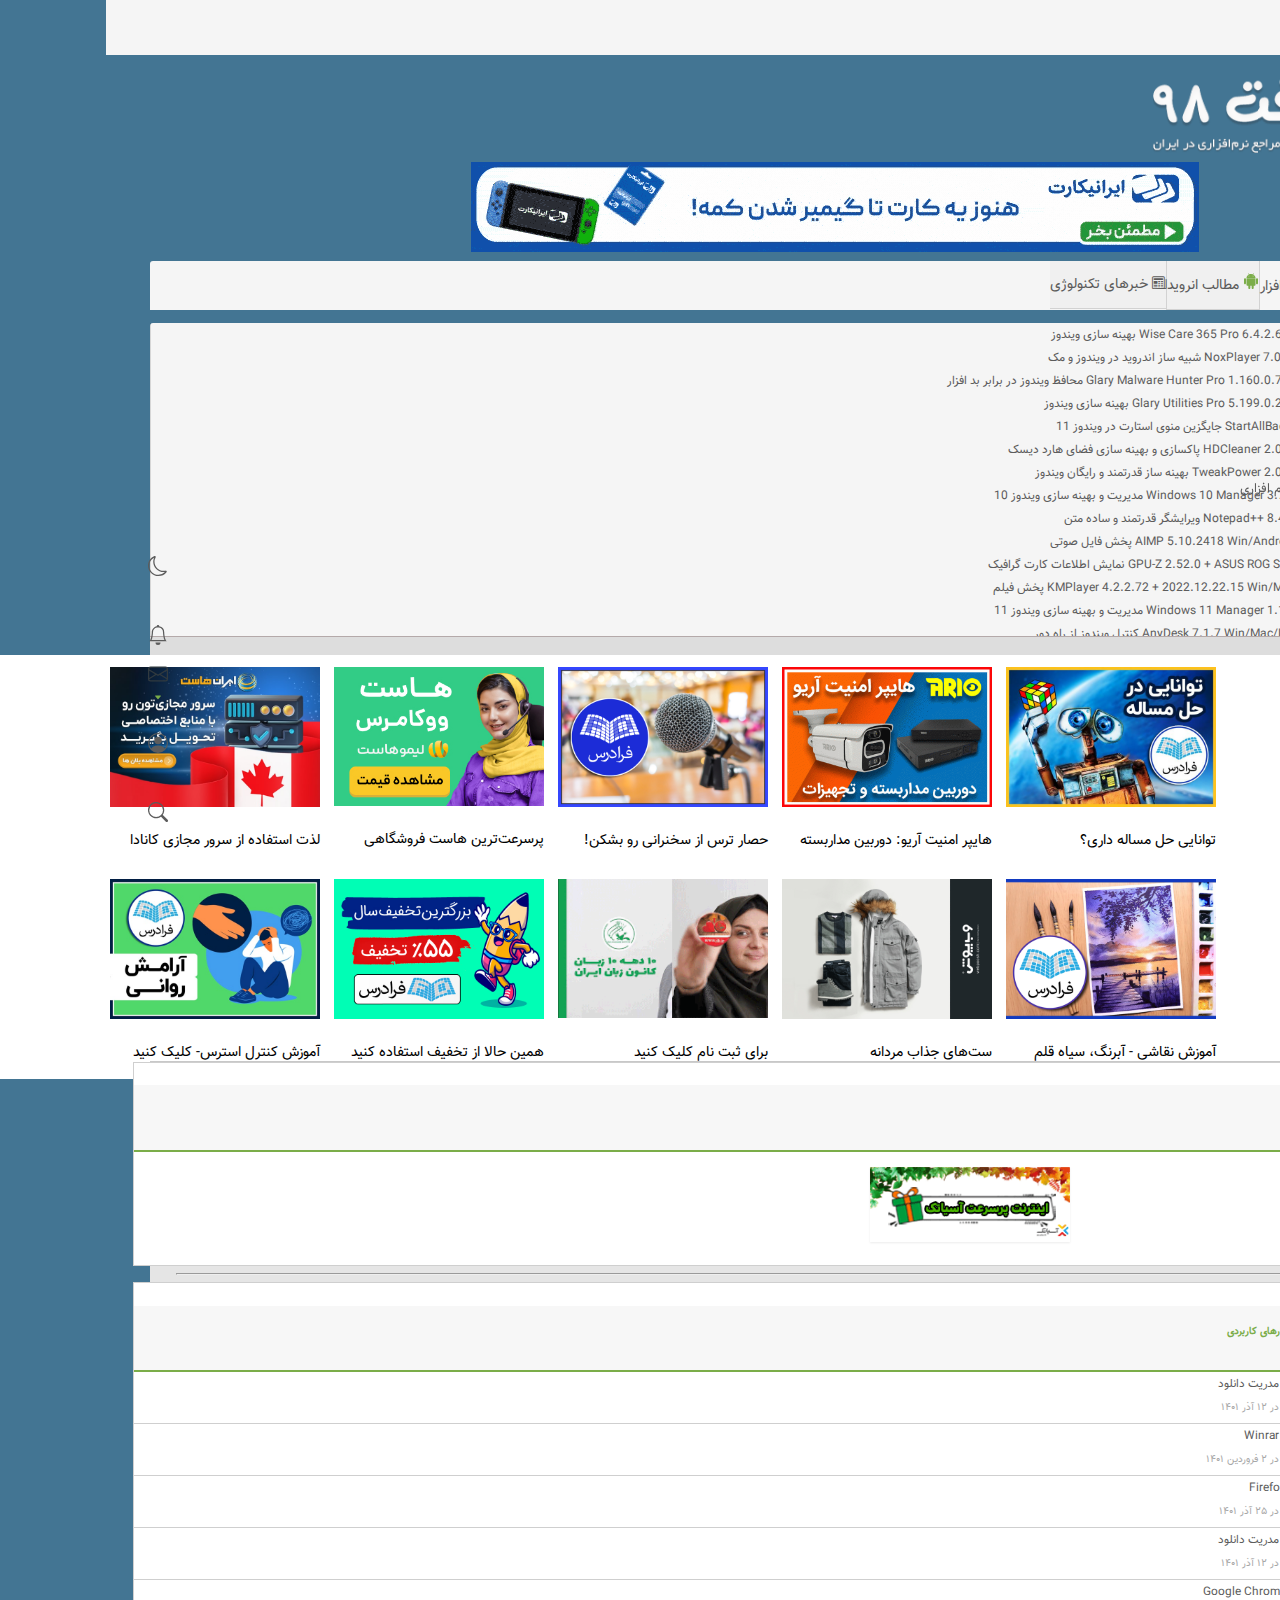
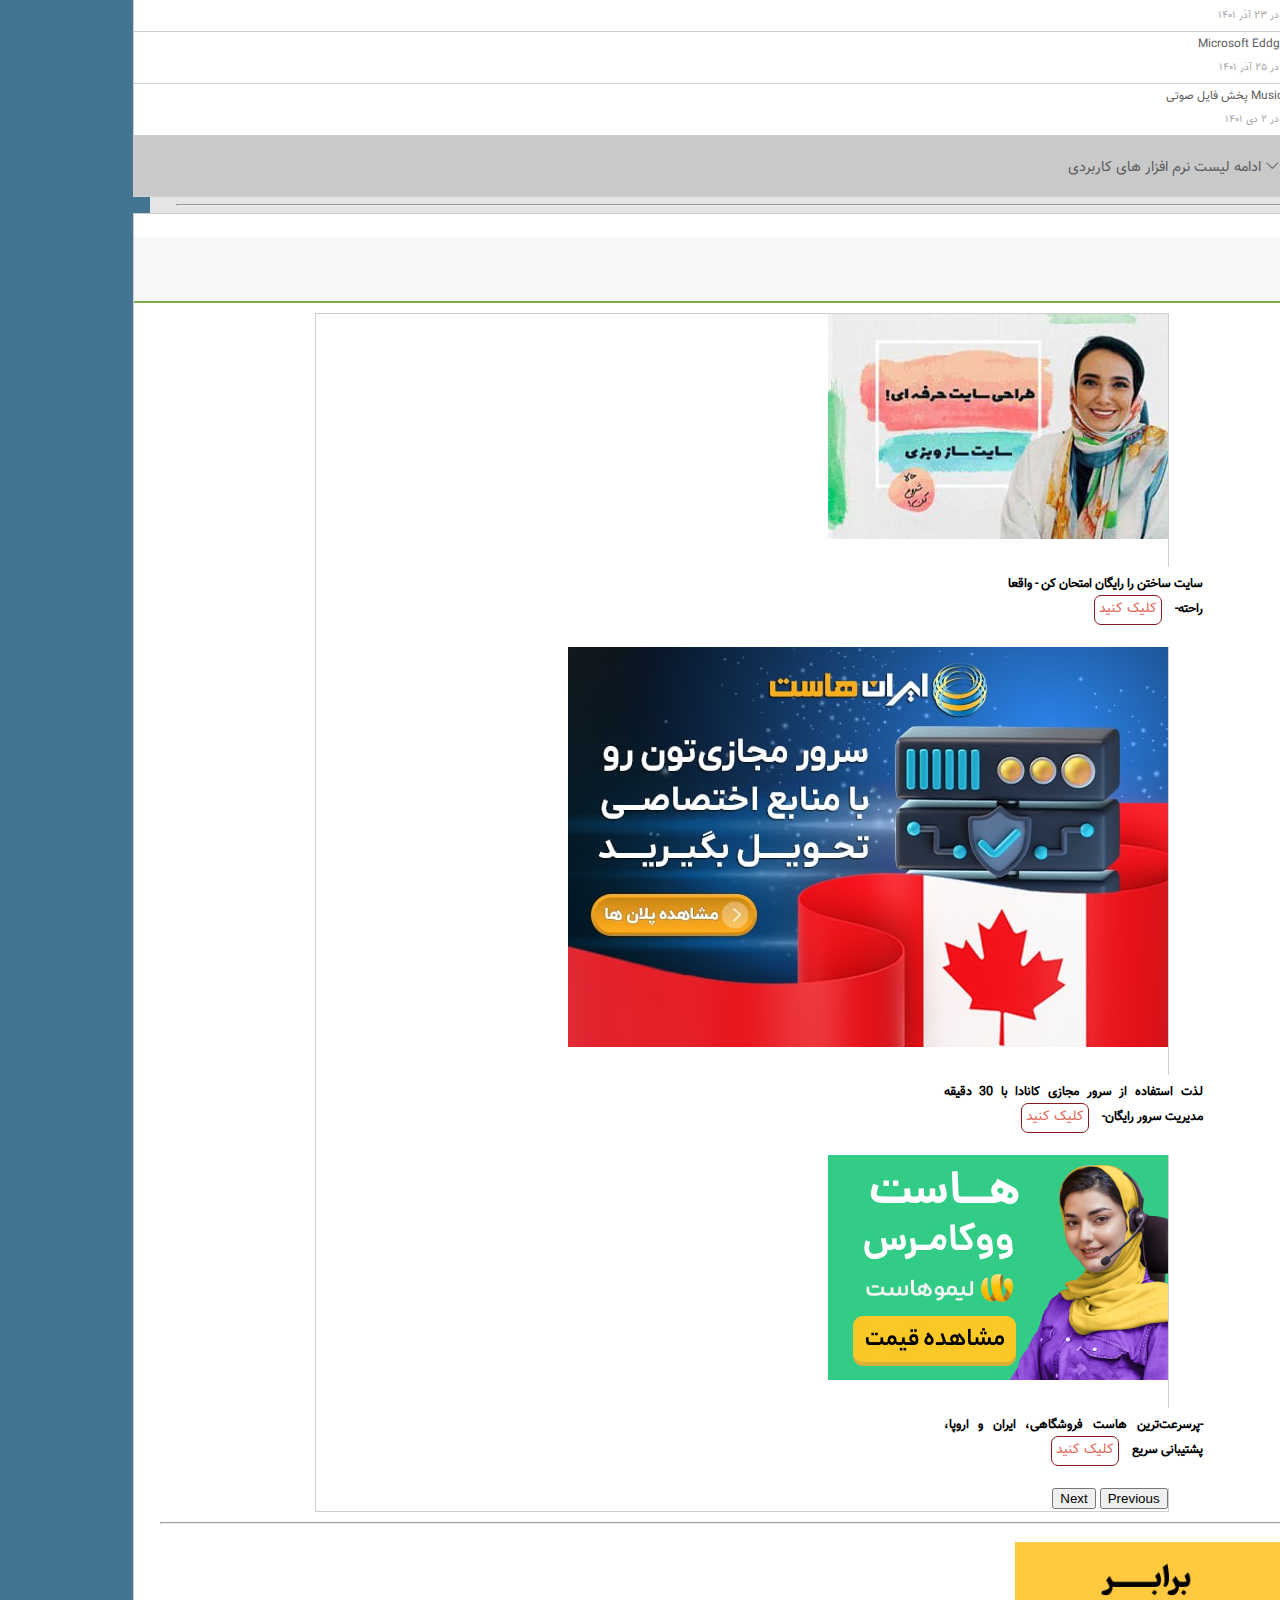
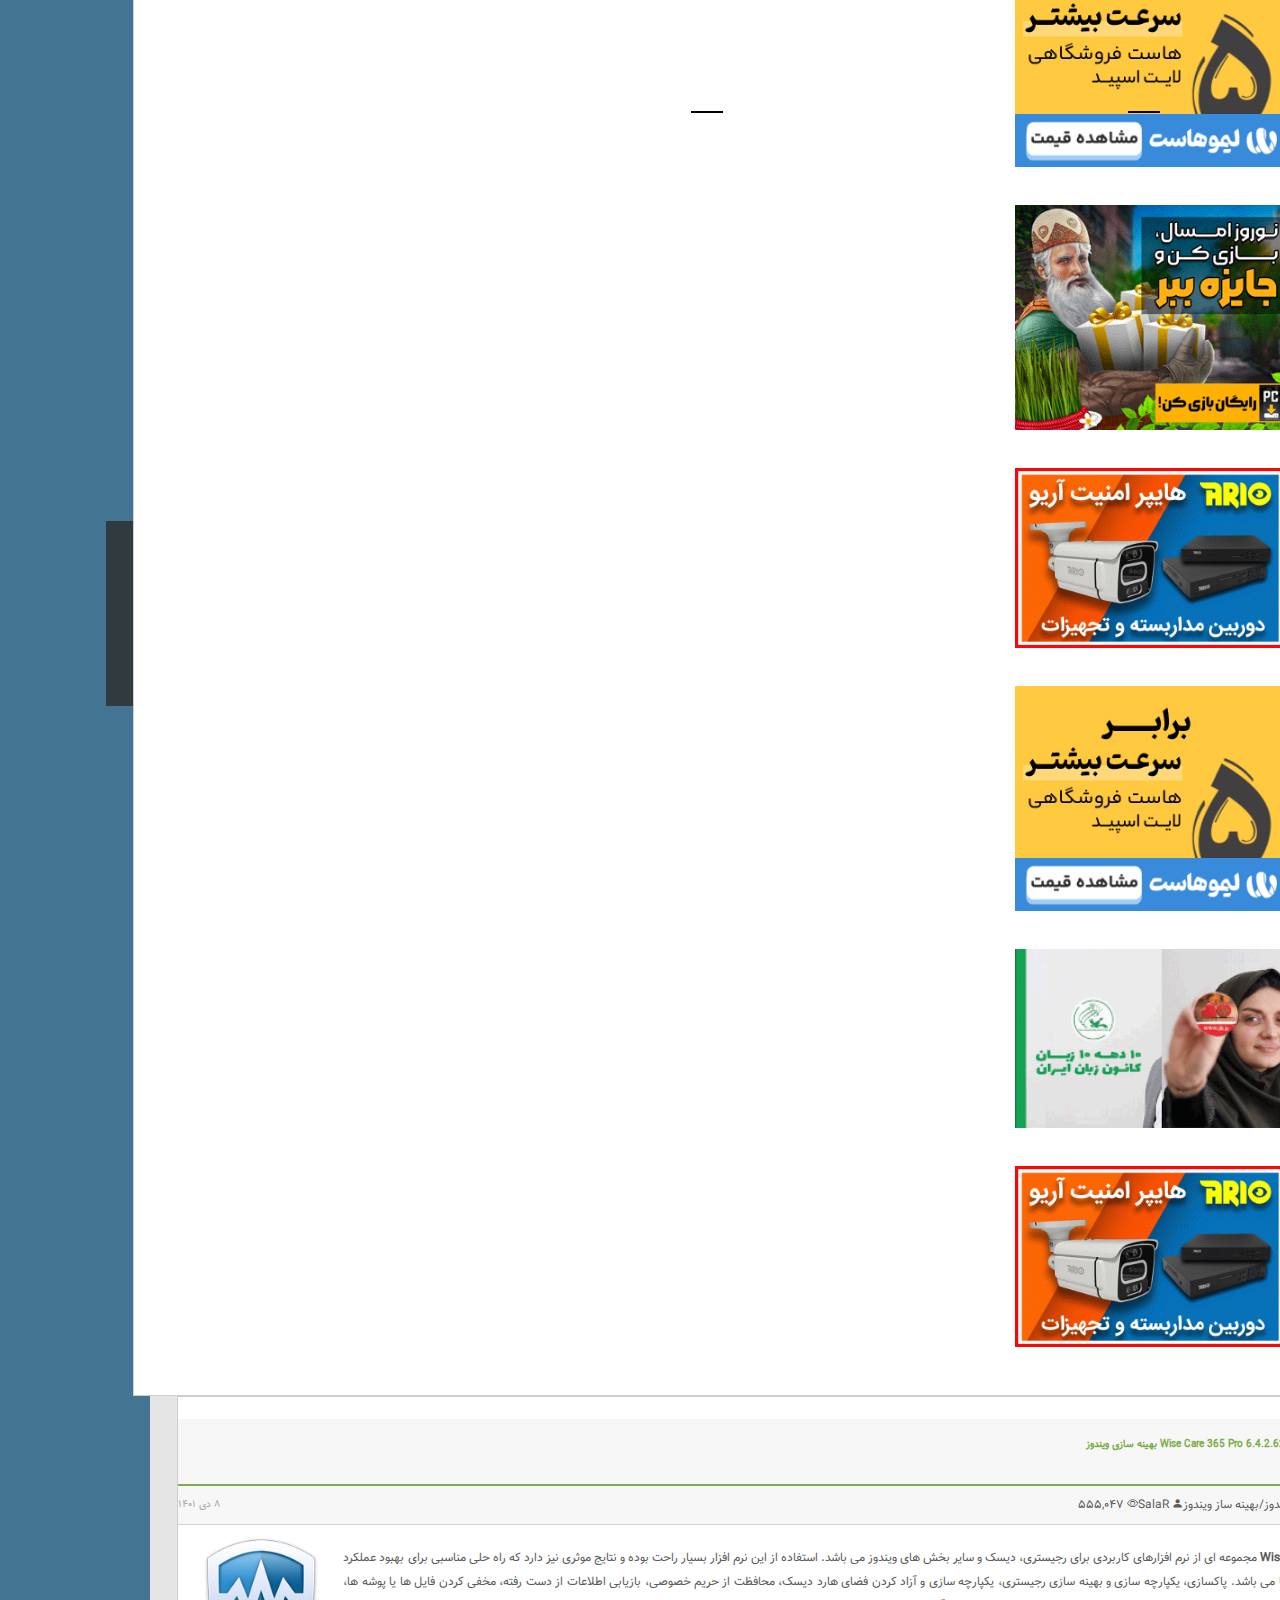
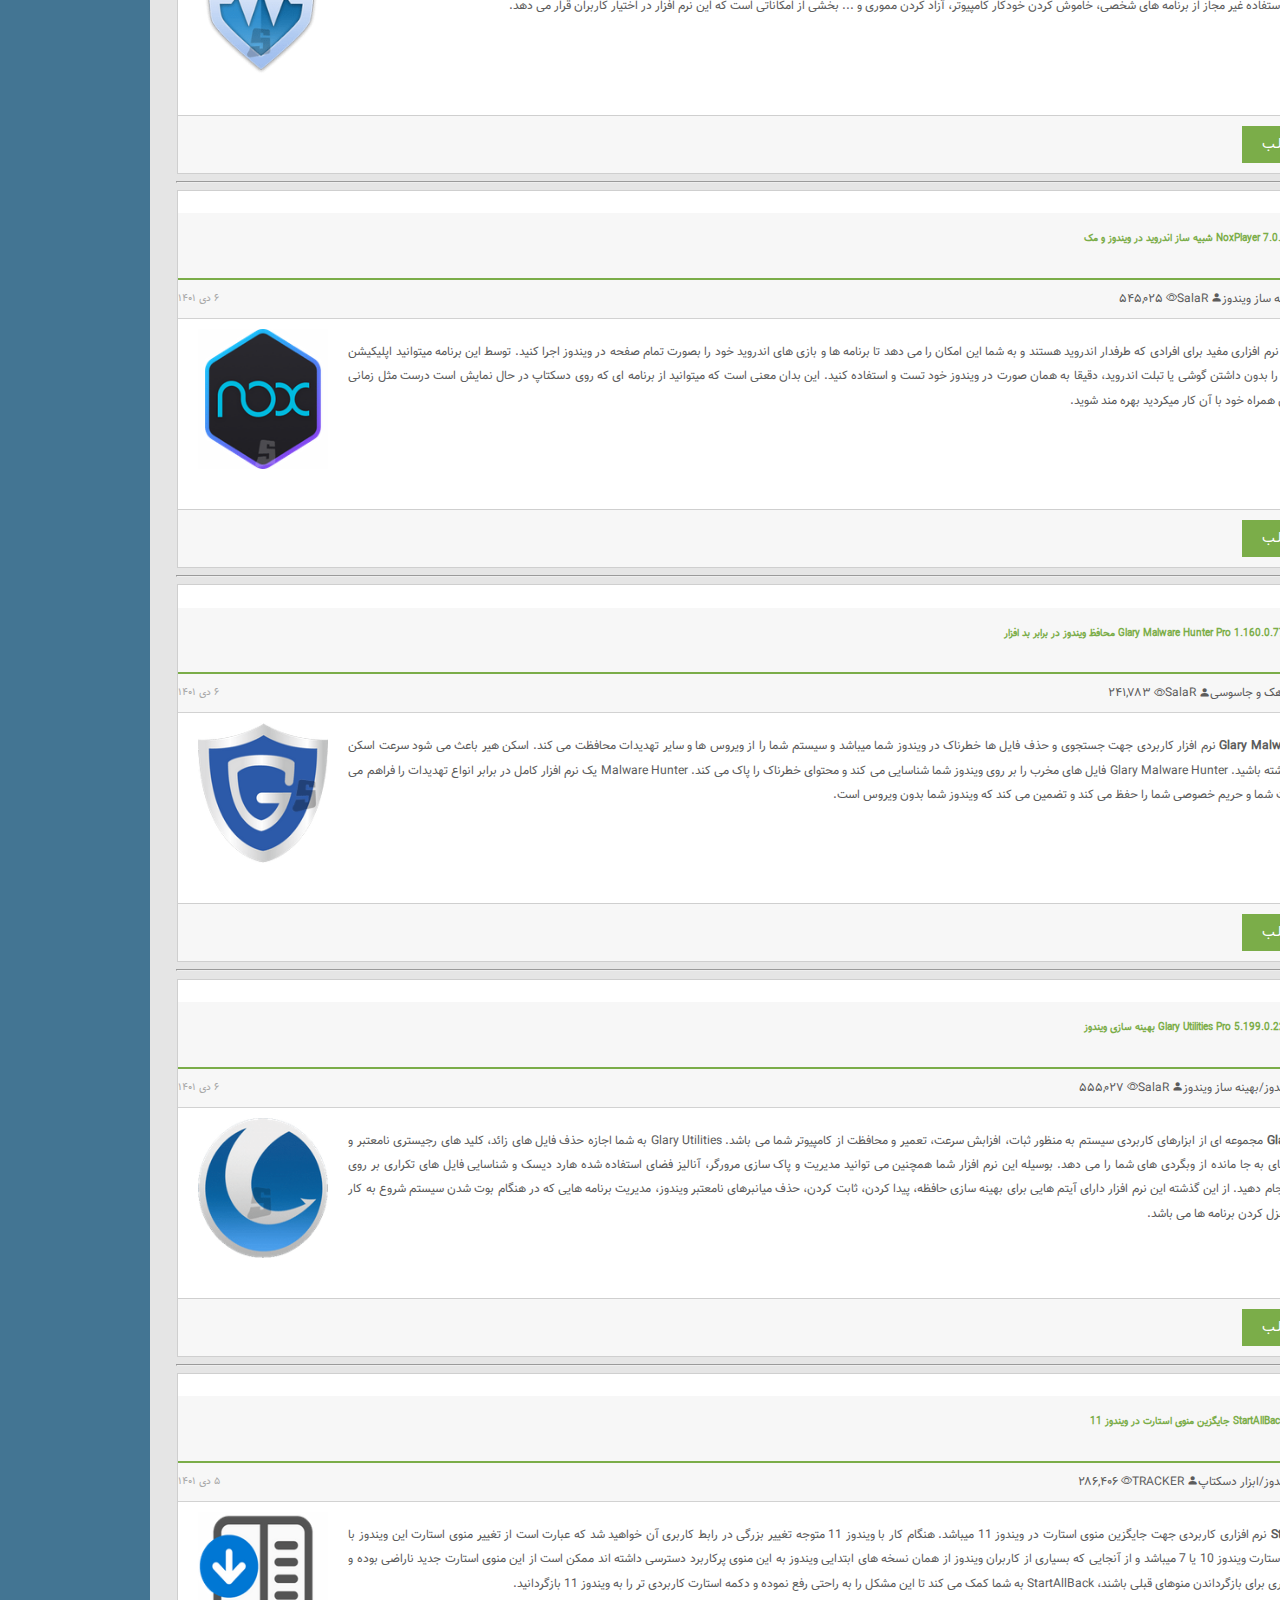
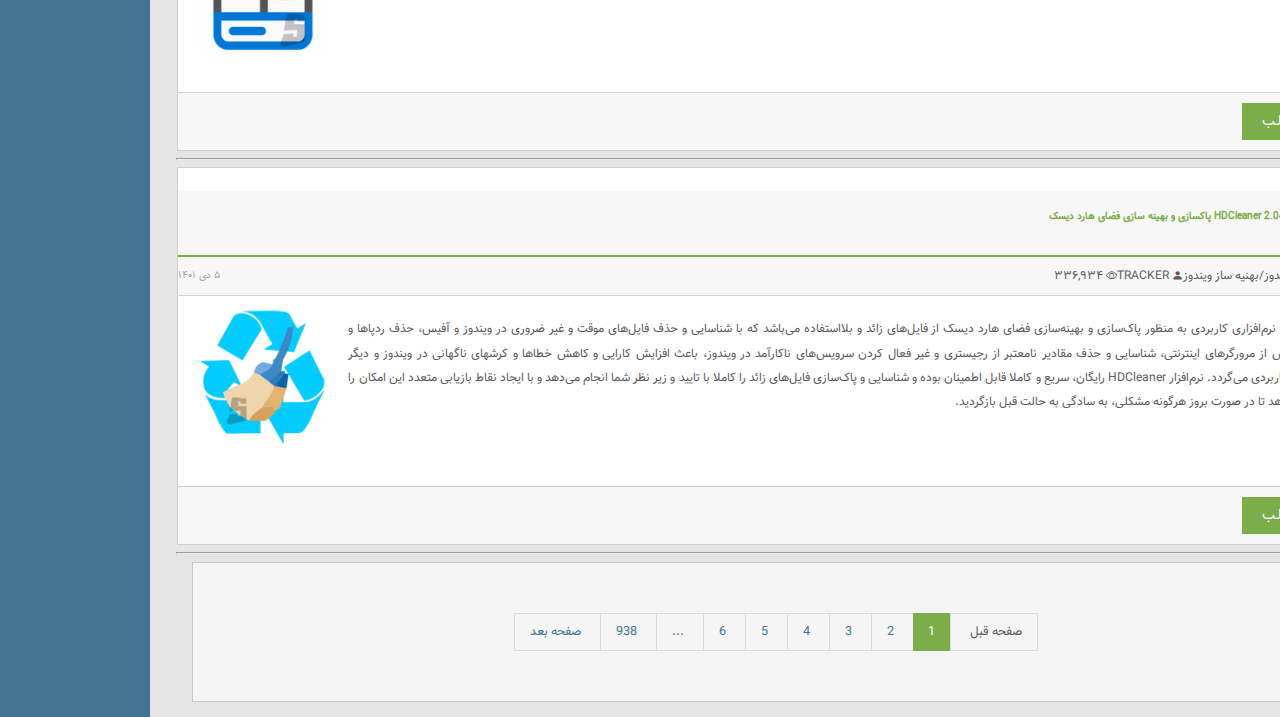
==== index.html @ 595342ee "addfiles" ====
<!doctype html>
<html lang="en">

<head>
  <!-- Required meta tags -->
  <meta charset="utf-8">
  <meta name="viewport" content="width=device-width, initial-scale=1">

  <!-- Bootstrap CSS -->
  <link href="https://cdn.jsdelivr.net/npm/bootstrap@5.0.2/dist/css/bootstrap.min.css" rel="stylesheet"
    integrity="sha384-EVSTQN3/azprG1Anm3QDgpJLIm9Nao0Yz1ztcQTwFspd3yD65VohhpuuCOmLASjC" crossorigin="anonymous">
  <link rel="stylesheet" href="https://cdn.jsdelivr.net/npm/bootstrap-icons@1.5.0/font/bootstrap-icons.css">
  <link rel="stylesheet" href="css/style.css">
  <link rel="stylesheet" href="https://cdn.jsdelivr.net/npm/swiper@9/swiper-bundle.min.css" />


  <title>دانلود رایگان نرم افزار </title>
</head>

<body>

  <div class="popupholder">
    <div class="popup">
      <div class="head">
        <i class="bi bi-pause pause"></i>
        <p class="ptext">اطلاعیه</p>
      </div>
      <div class="ul-li">
        <ul>
          <li>نرم افزارهایی که به همراه <b>کرک</b>، <b>سریال</b> یا <b>Patch</b> در سایت قرار داده میشوند، اکثرا در صورت
            اتصال به اینترنت <b>غیرفعال میشوند</b>. برای جلوگیری از ارتباط نرم افزارهایی که به اینترنت<b> نیاز
              ندارند</b>، از نرم افزار <a href="https://soft98.ir/security/firewall/14349-windows-firewall-control.html"
              rel="noopener noreferrer" target="_blank"><b class="text-danger">Windows Firewall Control</b></a> استفاده
            کنید تا در استفاده از نرم افزارها ، آپدیت خودکار آنها و یا مصرف پهنای باند اینترنت دچار مشکل نشوید.</li>
        </ul>
        <hr>
        <ul>
          <li>برای راحتی در دانلود فایل ها و دانلود با سرعت بالا ، از نرم افزار های مدیریت دانلود مانند <a
              href="https://soft98.ir/internet/download-manager/14961-free-download-manager.html"
              rel="noopener noreferrer" target="_blank"><b>FDM</b></a> یا <a
              href="https://soft98.ir/internet/download-manager/4-idm-full-dl.html" rel="noopener noreferrer"
              target="_blank"><b>IDM</b></a> استفاده کنید.</li>
        </ul>
        <hr>
        <ul>
          <li>بعلت مشکل امنیتی در ورژن های قدیمی نرم افزار <a class="text-danger" target="_blank"
              href="https://soft98.ir/software/compress/21-winrar-full.html"><b>Winrar</b></a> ، در صورت تمایل نرم افزار
            را کامل حذف کنید و نسخه (<b>v6.21</b>) را نصب کنید.</li>
        </ul>
        <hr>
        <ul>
          <li>سایت و سرور دانلود سافت ۹۸ در داخل کشور و در دیتاسنتر آسیاتک میزبانی می شود و در <a
              href="https://yun.ir/nimbaha-soft98" target="_blank" class="text-danger" rel="nofollow"><b>سامانه ثبت
                دامنه های اینترنتی با میزبانی داخلی</b></a> ثبت و تایید شده است. ( در قسمت نشانی وب سایت، soft98 را
            جستجو کنید ) جهت اطلاع از نیم بها بودن ترافیک دانلودی از سافت ۹۸ با شرکتی که اشتراک اینترنت تهیه
            کرده&zwnj;اید تماس بگیرید و در صورت نیم بها <b>نبودن </b>در سامانه <b>https://195.cra.ir</b> شکایت خود را
            ثبت کنید.<br><br><b class="text-danger">نوع شکایت</b> : مشکلات مالی و تعرفه<br><b class="text-danger">موضوع
              شکایت</b> : عدم رعایت تعرفه ترافیک داخل و بین المللی<br></li>
        </ul>
      </div>
      <div class="footer-popup">
        <button class="btn-footer">متوجه شدم</button>
      </div>
    </div>
  </div>
  <div class="popupholder-2">
    <div class="popup-2">
      <div class="head head-2">
        <i class="bi bi-pause pause"></i>
        <p class="ptext">ورود به سایت</p>
        <a href="#" class="spn-pop">
          <span>×</span>
        </a>
      </div>
      <form class="form-pop">
        <div>
          <label for="name">نام کاربری</label>
          <div class="inp-per">
            <img src="images/icons8-person-24.png" alt="">
            <input type="text" name="name">
          </div>
        </div>
        <div>
          <div class="password">
            <label for="pass" class="mt-3">رمز عبور</label>
            <a href="#" class="forget-pass mt-3">رمزم را فراموش کردم</a>
          </div>
          <img src="images/key.png" alt="" class="key">
          <input type="password" name="pass" id="pass">
        </div>
        <button class="mt-4 btn-pop">ورود به سایت</button>
      </form>
      <div id="footer-pop">
        <p class="ms-1 p-pop">کاربر جدید هستید؟</p>
        <a href="#" class="a-pop">عضویت در سافت ۹۸</a>
      </div>
    </div>
  </div>


  <header>
    <!--menu-->
    <nav class="navbar navbar-expand-lg navbar-light bg-light menu ">
      <div class="container-fluid nav-box">
        <a class="navbar-brand " href="#">
          <img src="images/InShot_20221227_140633205.jpg" alt="سافت98" class="soft-icon me-5">
        </a>
        <button class="navbar-toggler" type="button" data-bs-toggle="collapse" data-bs-target="#navbarNav"
          aria-controls="navbarNav" aria-expanded="false" aria-label="Toggle navigation">
          <span class="navbar-toggler-icon"></span>
          <!-- <span class="navbar-toggler-icon"><img src="images/menu.png" alt=""></span> -->
        </button>
        <div class="collapse navbar-collapse list" id="navbarNav">
          <ul class="navbar-nav">
            <li class="nav-item hover">
              <a class="nav-link active alist" data-toggle="dropdown" aria-current="page" href="#">خانه</a>
            </li>
            <li class="nav-item hover">
              <a class="nav-link active alist-2" href="#">سیستم عامل
                <svg xmlns="http://www.w3.org/2000/svg" width="8" height="15" color="#7bad49" fill="currentColor"
                  class="bi bi-caret-down-fill down downs" viewBox="0 0 16 16">
                  <path
                    d="M7.247 11.14 2.451 5.658C1.885 5.013 2.345 4 3.204 4h9.592a1 1 0 0 1 .753 1.659l-4.796 5.48a1 1 0 0 1-1.506 0z" />
                </svg>
              </a>
              <div class="li-2 mt-2 row ">
                <div class="items col-lg-3">
                  <h6 class="h6 pb-2"><a href="#">ویندوز</a></h6>
                  <ul>
                    <li class="borderr">
                      <i class="bi bi-caret-left-fill " style="font-size:7px ; margin-left:-7px"></i><a href="#">ویندوز
                        11</a>
                    </li>
                    <li class="borderr">
                      <i class="bi bi-caret-left-fill " style="font-size:7px ; margin-left:-7px"></i><a href="#">ویندوز
                        10</a>
                    </li>
                    <li class="borderr">
                      <i class="bi bi-caret-left-fill " style="font-size:7px ; margin-left:-7px"></i><a href="#">ویندوز
                        8.1</a>
                    </li>
                    <li class="borderr">
                      <i class="bi bi-caret-left-fill " style="font-size:7px ; margin-left:-7px"></i><a href="#">ویندوز
                        7</a>
                    </li>
                    <li class="borderr">
                      <i class="bi bi-caret-left-fill " style="font-size:7px ; margin-left:-7px"></i><a href="#">ویندوز
                        XP</a>
                    </li>
                    <li class="diffrent">
                      <i class="bi bi-caret-left-fill " style="font-size:7px ; margin-left:-7px"></i><a href="#">ویندوز
                        server</a>
                    </li>
                  </ul>
                </div>
                <div class="items col-lg-3">
                  <h6 class="h6 pb-2"><a href="#">سایر سیستم عامل ها</a></h6>
                  <ul>
                    <li class="borderr">
                      <i class="bi bi-caret-left-fill " style="font-size:7px ; margin-left:-7px"></i><a
                        href="#">لینوکس</a>
                    </li>
                    <li class="borderr">
                      <i class="bi bi-caret-left-fill " style="font-size:7px ; margin-left:-7px"></i><a
                        href="#">مکینتاش</a>
                    </li>
                    <li class="diffrent">
                      <i class="bi bi-caret-left-fill " style="font-size:7px ; margin-left:-7px"></i><a
                        href="#">اندروید</a>
                    </li>
                  </ul>
                </div>
                <div class="items col-lg-3">
                  <h6 class="h6 pb-2"><a href="#">سایر بخش ها</a></h6>
                  <ul>
                    <li class="borderr">
                      <i class="bi bi-caret-left-fill " style="font-size:7px ; margin-left:-7px"></i><a href="#">مجازی
                        سازی</a>
                    </li>
                    <li class="borderr">
                      <i class="bi bi-caret-left-fill " style="font-size:7px ; margin-left:-7px"></i><a href="#">آپدیت
                        ویندوز</a>
                    </li>
                    <li class="diffrent">
                      <i class="bi bi-caret-left-fill " style="font-size:7px ; margin-left:-7px"></i><a href="#">فعال
                        ساز ویندوز و آفیس</a>
                    </li>
                  </ul>
                </div>
                <div class="items col-lg-3">
                  <h6 class="h6 pb-2"><a href="#">مباحث در انجمن</a></h6>
                  <ul>
                    <li class="borderr">
                      <i class="bi bi-caret-left-fill " style="font-size:7px ; margin-left:-7px"></i><a href="#">مباحث و
                        مشکلات سیستم عامل ها</a>
                    </li>
                    <li class="diffrent">
                      <i class="bi bi-caret-left-fill " style="font-size:7px ; margin-left:-7px"></i><a href="#">آموزش
                        های مربوط به سیستم عامل ها</a>
                    </li>
                  </ul>
                </div>
              </div>
            </li>
            <li class="nav-item hover">
              <a class="nav-link active  alist-3" href="#">نرم افزار
                <svg xmlns="http://www.w3.org/2000/svg" width="8" height="15" color="#7bad49" fill="currentColor"
                  class="bi bi-caret-down-fill down" viewBox="0 0 16 16">
                  <path
                    d="M7.247 11.14 2.451 5.658C1.885 5.013 2.345 4 3.204 4h9.592a1 1 0 0 1 .753 1.659l-4.796 5.48a1 1 0 0 1-1.506 0z" />
                </svg>
              </a>
              <div class="li-2 mt-2 row ">
                <div class="items col-lg-3">
                  <h6 class="h6 pb-2"><a href="#">نرم افزار</a></h6>
                  <ul>
                    <li class="borderr border-2">
                      <i class="bi bi-caret-left-fill " style="font-size:7px ; margin-left:-7px"></i><a
                        href="#"><span>پشتیبانگیری از اطلاعات ( <a href="#" class="atag">ویندوز</a> | <a href="#"
                            class="atag">مکینتاش</a> ) </span></a>
                    </li>
                    <li class="borderr border-2">
                      <i class="bi bi-caret-left-fill " style="font-size:7px ; margin-left:-7px"></i><a
                        href="#"><span>بازاریابی اطلاعات( <a href="#" class="atag">ویندوز</a> | <a href="#"
                            class="atag">مکینتاش</a> ) </span></a>
                    </li>
                    <li class="borderr ">
                      <i class="bi bi-caret-left-fill " style="font-size:7px ; margin-left:-7px"></i><a href="#">مدریت
                        پارتیشن ها</a>
                    </li>
                    <li class="borderr">
                      <i class="bi bi-caret-left-fill " style="font-size:7px ; margin-left:-7px"></i><a href="#">مدریت
                        هارد دیسک</a>
                    </li>
                    <li class="borderr">
                      <i class="bi bi-caret-left-fill " style="font-size:7px ; margin-left:-7px"></i><a
                        href="#"><span>بهینه سازی سیستم عامل( <a href="#" class="atag">ویندوز</a> | <a href="#"
                            class="atag">مکینتاش</a> ) </span></a>
                    </li>
                    <li class="borderr">
                      <i class="bi bi-caret-left-fill " style="font-size:7px ; margin-left:-7px"></i><a
                        href="#"><span>حذف نرم افزار ( <a href="#" class="atag">ویندوز</a> | <a href="#"
                            class="atag">مکینتاش</a> ) </span></a>
                    </li>
                    <li class="borderr">
                      <i class="bi bi-caret-left-fill " style="font-size:7px ; margin-left:-7px"></i><a
                        href="#"><span>فشرده ساز ( <a href="#" class="atag">ویندوز</a> | <a href="#"
                            class="atag">مکینتاش</a> ) </span></a>
                    </li>
                    <li class="borderr">
                      <i class="bi bi-caret-left-fill " style="font-size:7px ; margin-left:-7px"></i><a href="#">ابزار
                        رجیستری</a>
                    </li>
                    <li class="borderr">
                      <i class="bi bi-caret-left-fill " style="font-size:7px ; margin-left:-7px"></i><a href="#">مدریت
                        پسورد</a>
                    </li>
                    <li class="borderr">
                      <i class="bi bi-caret-left-fill " style="font-size:7px ; margin-left:-7px"></i><a href="#">فرهنگ
                        لغت</a>
                    </li>
                    <li class="borderr">
                      <i class="bi bi-caret-left-fill " style="font-size:7px ; margin-left:-7px"></i><a
                        href="#"><span>ابزار دسکتاپ( <a href="#" class="atag">ویندوز</a> | <a href="#"
                            class="atag">مکینتاش</a> ) </span></a>
                    </li>
                    <li class="borderr">
                      <i class="bi bi-caret-left-fill " style="font-size:7px ; margin-left:-7px"></i><a href="#">اسکرین
                        سرور</a>
                    </li>
                    <li class="diffrent">
                      <i class="bi bi-caret-left-fill " style="font-size:7px ; margin-left:-7px"></i><a
                        href="#"><span>ابزار گرافیک و عکس ( <a href="#" class="atag">ویندوز</a> | <a href="#"
                            class="atag">مکینتاش</a> ) </span></a>
                    </li>
                  </ul>
                </div>
                <div class="items col-lg-2 dfrnt bord">
                  <ul>
                    <li class="borderr bord">
                      <i class="bi bi-caret-left-fill " style="font-size:7px ; margin-left:-7px"></i><a
                        href="#"><span>قفل گذاری ( <a href="#" class="atag">ویندوز</a> | <a href="#"
                            class="atag">مکینتاش</a> ) </span></a>
                    </li>
                    <li class="borderr bord">
                      <i class="bi bi-caret-left-fill " style="font-size:7px ; margin-left:-7px"></i><a href="#">ابزار
                        فلش</a>
                    </li>
                    <li class="borderr bord">
                      <i class="bi bi-caret-left-fill " style="font-size:7px ; margin-left:-7px"></i><a
                        href="#"><span>انیمیشن ( <a href="#" class="atag">ویندوز</a> | <a href="#"
                            class="atag">مکینتاش</a> ) </span></a>
                    </li>
                    <li class="borderr bord">
                      <i class="bi bi-caret-left-fill " style="font-size:7px ; margin-left:-7px"></i><a href="#">درایور
                        سخت افزار</a>
                    </li>
                    <li class="borderr bord">
                      <i class="bi bi-caret-left-fill " style="font-size:7px ; margin-left:-7px"></i><a
                        href="#"><span>ابزار آفیس( <a href="#" class="atag">ویندوز</a> | <a href="#"
                            class="atag">مکینتاش</a> ) </span></a>
                    </li>
                    <li class="diffrent ">
                      <i class="bi bi-caret-left-fill " style="font-size:7px ; margin-left:-7px"></i><a href="#">ابزار
                        PDF</a>
                    </li>
                    <li class="borderr bord">
                      <i class="bi bi-caret-left-fill " style="font-size:7px ; margin-left:-7px"></i><a
                        href="#"><span>ابزار سی دی ( <a href="#" class="atag">ویندوز</a> | <a href="#"
                            class="atag">مکینتاش</a> ) </span></a>
                    </li>
                    <li class="borderr bord">
                      <i class="bi bi-caret-left-fill " style="font-size:7px ; margin-left:-7px"></i><a href="#">نرم
                        افزار فارسی</a>
                    </li>
                    <li class="borderr bord">
                      <i class="bi bi-caret-left-fill " style="font-size:7px ; margin-left:-7px"></i><a href="#">نرم
                        افزار مهندسی</a>
                    </li>
                    <li class="borderr bord">
                      <i class="bi bi-caret-left-fill " style="font-size:7px ; margin-left:-7px"></i><a href="#">برنامه
                        نویسی</a>
                    </li>
                    <li class="borderr bord">
                      <i class="bi bi-caret-left-fill " style="font-size:7px ; margin-left:-7px"></i><a
                        href="#">کامپوننت</a>
                    </li>
                    <li class="diffrent bord">
                      <i class="bi bi-caret-left-fill " style="font-size:7px ; margin-left:-7px"></i><a href="#">نرم
                        افزار مکینتاش</a>
                    </li>
                  </ul>
                </div>
                <div class="items col-lg-2 me-4">
                  <h6 class="h6 pb-2"><a href="#">اینترنت</a></h6>
                  <ul>
                    <li class="borderr bord">
                      <i class="bi bi-caret-left-fill " style="font-size:7px ; margin-left:-7px"></i><a
                        href="#"><span>ابزار اینترنت ( <a href="#" class="atag">ویندوز</a> | <a href="#"
                            class="atag">مکینتاش</a> ) </span></a>
                    </li>
                    <li class="borderr bord">
                      <i class="bi bi-caret-left-fill " style="font-size:7px ; margin-left:-7px"></i><a
                        href="#"><span>مدریت دانلود( <a href="#" class="atag">ویندوز</a> | <a href="#"
                            class="atag">مکینتاش</a> ) </span></a>
                    </li>
                    <li class="borderr bord">
                      <i class="bi bi-caret-left-fill " style="font-size:7px ; margin-left:-7px"></i><a href="#">مرورگر
                        وب</a>
                    </li>
                    <li class="borderr bord">
                      <i class="bi bi-caret-left-fill " style="font-size:7px ; margin-left:-7px"></i><a href="#">پیام
                        رسان</a>
                    </li>
                    <li class="borderr bord">
                      <i class="bi bi-caret-left-fill " style="font-size:7px ; margin-left:-7px"></i><a href="#">مدریت
                        ایمیل</a>
                    </li>
                    <li class="borderr bord">
                      <i class="bi bi-caret-left-fill " style="font-size:7px ; margin-left:-7px"></i><a href="#">کنترل
                        سیستم از راه دور</a>
                    </li>
                    <li class="borderr bord">
                      <i class="bi bi-caret-left-fill " style="font-size:7px ; margin-left:-7px"></i><a href="#">ابزار
                        شبکه</a>
                    </li>
                    <li class="borderr bord">
                      <i class="bi bi-caret-left-fill " style="font-size:7px ; margin-left:-7px"></i><a href="#">مدریت
                        FTP</a>
                    </li>
                    <li class="borderr bord">
                      <i class="bi bi-caret-left-fill " style="font-size:7px ; margin-left:-7px"></i><a href="#">طراحی
                        وب</a>
                    </li>
                    <li class="borderr bord">
                      <i class="bi bi-caret-left-fill " style="font-size:7px ; margin-left:-7px"></i><a href="#">ابزار
                        وبمستر</a>
                    </li>
                    <li class="diffrent bord">
                      <i class="bi bi-caret-left-fill " style="font-size:7px ; margin-left:-7px"></i><a
                        href="#">اسکریپت</a>
                    </li>
                  </ul>
                </div>
                <div class="items col-lg-2 me-4">
                  <h6 class="h6 pb-2"><a href="#">مالتی مدیا</a></h6>
                  <ul>
                    <li class="borderr bord">
                      <i class="bi bi-caret-left-fill " style="font-size:7px ; margin-left:-7px"></i><a href="#">پلیر
                        موزیک و فیلم</a>
                    </li>
                    <li class="borderr bord">
                      <i class="bi bi-caret-left-fill " style="font-size:7px ; margin-left:-7px"></i><a
                        href="#"><span>نمایش فیلم( <a href="#" class="atag">ویندوز</a> | <a href="#"
                            class="atag">مکینتاش</a> ) </span></a>
                    </li>
                    <li class="borderr bord">
                      <i class="bi bi-caret-left-fill " style="font-size:7px ; margin-left:-7px"></i><a href="#">پخش
                        صوت</a>
                    </li>
                    <li class="borderr bord">
                      <i class="bi bi-caret-left-fill " style="font-size:7px ; margin-left:-7px"></i><a
                        href="#"><span>ویرایشگر فیلم( <a href="#" class="atag">ویندوز</a> | <a href="#"
                            class="atag">مکینتاش</a> ) </span></a>
                    </li>
                    <li class="borderr bord">
                      <i class="bi bi-caret-left-fill " style="font-size:7px ; margin-left:-7px"></i><a
                        href="#"><span>ویرایشگرصوت( <a href="#" class="atag">ویندوز</a> | <a href="#"
                            class="atag">مکینتاش</a> ) </span></a>
                    </li>
                    <li class="borderr bord">
                      <i class="bi bi-caret-left-fill " style="font-size:7px ; margin-left:-7px"></i><a href="#">مبدل
                        فرمت صوتی</a>
                    </li>
                    <li class="borderr bord">
                      <i class="bi bi-caret-left-fill " style="font-size:7px ; margin-left:-7px"></i><a href="#">کدکهای
                        صوتی و تصویری</a>
                    </li>
                    <li class="borderr bord">
                      <i class="bi bi-caret-left-fill " style="font-size:7px ; margin-left:-7px"></i><a
                        href="#"><span>تصصویربرداری( <a href="#" class="atag">ویندوز</a> | <a href="#"
                            class="atag">مکینتاش</a> ) </span></a>
                    </li>
                  </ul>
                </div>
                <div class="items col-lg-2">
                  <h6 class="h6 pb-2"><a href="#">امنیتی</a></h6>
                  <ul>
                    <li class="borderr bord">
                      <i class="bi bi-caret-left-fill " style="font-size:7px ; margin-left:-7px"></i><a
                        href="#"><span>ابزارامنیتی(<a href="#" class="atag">ویندوز</a>|<a href="#"
                            class="atag">مکینتاش</a>)</span>
                    </li>
                    <li class="diffrent">
                      <i class="bi bi-caret-left-fill " style="font-size:7px ; margin-left:-7px"></i><a href="#">آنتی
                        ویروس</a>
                    </li>
                    <li class="diffrent">
                      <i class="bi bi-caret-left-fill " style="font-size:7px ; margin-left:-7px"></i><a
                        href="#">فایروال</a>
                    </li>
                    <li class="diffrent">
                      <i class="bi bi-caret-left-fill " style="font-size:7px ; margin-left:-7px"></i><a href="#">ضدهک
                        وجاسوسی</a>
                    </li>
                    <li class="diffrent">
                      <i class="bi bi-caret-left-fill " style="font-size:7px ; margin-left:-7px"></i><a href="#">آپدیت
                        آنتی ویروس</a>
                    </li>
                    <li class="diffrent">
                      <i class="bi bi-caret-left-fill " style="font-size:7px ; margin-left:-7px"></i><a href="#">حذف
                        وپاک سازی اطلاعات</a>
                    </li>
                  </ul>
                </div>
              </div>
            </li>
            <li class="nav-item hover">
              <a class="nav-link active  alist-4" href="#">موبایل
                <svg xmlns="http://www.w3.org/2000/svg" width="8" height="15" color="#7bad49" fill="currentColor"
                  class="bi bi-caret-down-fill down" viewBox="0 0 16 16">
                  <path
                    d="M7.247 11.14 2.451 5.658C1.885 5.013 2.345 4 3.204 4h9.592a1 1 0 0 1 .753 1.659l-4.796 5.48a1 1 0 0 1-1.506 0z" />
                </svg>
              </a>
              <div class="li-2 mt-2 row ">
                <div class="items col-lg-3">
                  <h6 class="h6 pb-2"><a href="#">نرم افزار</a></h6>
                  <ul>
                    <li class="borderr border-2">
                      <i class="bi bi-caret-left-fill " style="font-size:7px ; margin-left:-7px"></i><a href="#">برنامه
                        های کاربردی</a>
                    </li>
                    <li class="borderr border-2">
                      <i class="bi bi-caret-left-fill " style="font-size:7px ; margin-left:-7px"></i><a href="#">مدریت
                        اپلیکیشن ها</a>
                    </li>
                    <li class="borderr ">
                      <i class="bi bi-caret-left-fill " style="font-size:7px ; margin-left:-7px"></i><a href="#">پیام
                        رسان</a>
                    </li>
                    <li class="borderr">
                      <i class="bi bi-caret-left-fill " style="font-size:7px ; margin-left:-7px"></i><a href="#">مدریت و
                        ارسال SMS</a>
                    </li>
                    <li class="borderr">
                      <i class="bi bi-caret-left-fill " style="font-size:7px ; margin-left:-7px"></i><a href="#">مدریت
                        ایمیل</a>
                    </li>
                    <li class="borderr">
                      <i class="bi bi-caret-left-fill " style="font-size:7px ; margin-left:-7px"></i><a href="#">مدریت
                        فابل</a>
                    </li>
                    <li class="borderr">
                      <i class="bi bi-caret-left-fill " style="font-size:7px ; margin-left:-7px"></i><a href="#">بهینه
                        ساز</a>
                    </li>
                    <li class="borderr">
                      <i class="bi bi-caret-left-fill " style="font-size:7px ; margin-left:-7px"></i><a href="#">قفل
                        گذاری و امنیتی</a>
                    </li>
                    <li class="borderr">
                      <i class="bi bi-caret-left-fill " style="font-size:7px ; margin-left:-7px"></i><a href="#">ویرایش
                        و مدریت عکس</a>
                    </li>
                    <li class="borderr">
                      <i class="bi bi-caret-left-fill " style="font-size:7px ; margin-left:-7px"></i><a href="#">مرورگر
                        وب</a>
                    </li>
                    <li class="borderr">
                      <i class="bi bi-caret-left-fill " style="font-size:7px ; margin-left:-7px"></i><a href="#">صفحه
                        کلید</a>
                    </li>
                    <li class="borderr">
                      <i class="bi bi-caret-left-fill " style="font-size:7px ; margin-left:-7px"></i><a href="#">لانچر
                        وشخصی سازی</a>
                    </li>
                    <li class="diffrent">
                      <i class="bi bi-caret-left-fill " style="font-size:7px ; margin-left:-7px"></i><a
                        href="#">هواشناسی اندروید</a>
                    </li>
                  </ul>
                </div>
                <div class="items col-lg-2 bord">
                  <h6 class="h6 pb-2"><a href="#">اندروید</a></h6>
                  <ul>
                    <li class="borderr bord border-2">
                      <i class="bi bi-caret-left-fill " style="font-size:7px ; margin-left:-7px"></i><a href="#">پلیر
                        موزیک و فیلم</a>
                    </li>
                    <li class="borderr bord border-2">
                      <i class="bi bi-caret-left-fill " style="font-size:7px ; margin-left:-7px"></i><a href="#">آفیس و
                        اداری</a>
                    </li>
                    <li class="borderr bord">
                      <i class="bi bi-caret-left-fill " style="font-size:7px ; margin-left:-7px"></i><a href="#">دفترچه
                        تلفن و شماره گیر</a>
                    </li>
                    <li class="borderr">
                      <i class="bi bi-caret-left-fill " style="font-size:7px ; margin-left:-7px"></i><a href="#">مسیریاب
                        و مکان یاب</a>
                    </li>
                    <li class="borderr bord">
                      <i class="bi bi-caret-left-fill " style="font-size:7px ; margin-left:-7px"></i><a
                        href="#">اینترنت</a>
                    </li>
                    <li class="borderr bord">
                      <i class="bi bi-caret-left-fill " style="font-size:7px ; margin-left:-7px"></i><a
                        href="#">ابزارها</a>
                    </li>
                    <li class="borderr bord">
                      <i class="bi bi-caret-left-fill " style="font-size:7px ; margin-left:-7px"></i><a href="#">مدریت و
                        ضبط تماس</a>
                    </li>
                    <li class="borderr bord">
                      <i class="bi bi-caret-left-fill " style="font-size:7px ; margin-left:-7px"></i><a href="#">ویرایش
                        موزیک و فیلم</a>
                    </li>
                    <li class="borderr bord">
                      <i class="bi bi-caret-left-fill " style="font-size:7px ; margin-left:-7px"></i><a href="#">پزشکی و
                        سلامت</a>
                    </li>
                    <li class="borderr bord">
                      <i class="bi bi-caret-left-fill " style="font-size:7px ; margin-left:-7px"></i><a href="#">همراه
                        بانک</a>
                    </li>
                    <li class="borderr bord">
                      <i class="bi bi-caret-left-fill " style="font-size:7px ; margin-left:-7px"></i><a href="#">برنامه
                        های پارسی اندروید</a>
                    </li>
                    <li class="borderr bord">
                      <i class="bi bi-caret-left-fill " style="font-size:7px ; margin-left:-7px"></i><a href="#">برنامه
                        های مذهبی اندروید</a>
                    </li>
                  </ul>
                </div>
                <div class="items col-lg-2 me-4">
                  <h6 class="h6 pb-2"><a href="#">سایر</a></h6>
                  <ul>
                    <li class="borderr bord">
                      <i class="bi bi-caret-left-fill " style="font-size:7px ; margin-left:-7px"></i><a href="#">بازی
                        اندروید</a>
                    </li>
                    <li class="borderr bord">
                      <i class="bi bi-caret-left-fill " style="font-size:7px ; margin-left:-7px"></i><a href="#">زنگ
                        مبایل</a>
                    </li>
                    <li class="borderr bord">
                      <i class="bi bi-caret-left-fill " style="font-size:7px ; margin-left:-7px"></i><a href="#">والپیپر
                        مبایل</a>
                    </li>
                  </ul>
                </div>
                <div class="items col-lg-2 me-4">
                  <h6 class="h6 pb-2"><a href="#">نرم افزار مبایل</a></h6>
                  <ul>
                    <li class="borderr bord">
                      <i class="bi bi-caret-left-fill " style="font-size:7px ; margin-left:-7px"></i><a href="#">شبیه
                        ساز انروید</a>
                    </li>
                    <li class="borderr bord">
                      <i class="bi bi-caret-left-fill " style="font-size:7px ; margin-left:-7px"></i><a href="#">سایر
                        نرم افزار ها</a>
                    </li>
                  </ul>
                </div>
                <div class="items col-lg-2 me-4">
                  <h6 class="h6 pb-2"><a href="#">مباحث در انجمن</a></h6>
                  <ul>
                    <li class="borderr bord">
                      <i class="bi bi-caret-left-fill " style="font-size:7px ; margin-left:-7px"></i><a href="#">مباحث و
                        مشکلات اندروید در انجمن</a>
                    </li>
                  </ul>
                </div>
              </div>
            </li>
            <li class="nav-item hover">
              <a class="nav-link active  alist-5" href="#">گرافیک
                <svg xmlns="http://www.w3.org/2000/svg" width="8" height="15" color="#7bad49" fill="currentColor"
                  class="bi bi-caret-down-fill down" viewBox="0 0 16 16">
                  <path
                    d="M7.247 11.14 2.451 5.658C1.885 5.013 2.345 4 3.204 4h9.592a1 1 0 0 1 .753 1.659l-4.796 5.48a1 1 0 0 1-1.506 0z" />
                </svg>
              </a>
              <div class="li-2 mt-2 li-3">
                <div class="items">
                  <ul>
                    <li class="borderr">
                      <i class="bi bi-caret-left-fill " style="font-size:7px ; margin-left:-7px"></i><a href="#">پلاگین
                        فتوشاپ</a>
                    </li>
                    <li class="borderr">
                      <i class="bi bi-caret-left-fill " style="font-size:7px ; margin-left:-7px"></i><a href="#">پلاگین
                        ویدئویی</a>
                    </li>
                    <li class="borderr">
                      <i class="bi bi-caret-left-fill " style="font-size:7px ; margin-left:-7px"></i><a
                        href="#">فونت</a>
                    </li>
                  </ul>
                </div>
              </div>
            </li>
            <li class="nav-item hover">
              <a class="nav-link active  alist-6" href="#">آموزشی
                <svg xmlns="http://www.w3.org/2000/svg" width="8" height="15" color="#7bad49" fill="currentColor"
                  class="bi bi-caret-down-fill down" viewBox="0 0 16 16">
                  <path
                    d="M7.247 11.14 2.451 5.658C1.885 5.013 2.345 4 3.204 4h9.592a1 1 0 0 1 .753 1.659l-4.796 5.48a1 1 0 0 1-1.506 0z" />
                </svg>
              </a>
              <div class="li-2 mt-2 li-3 li-5">
                <div class="items">
                  <ul>
                    <li class="borderr">
                      <i class="bi bi-caret-left-fill " style="font-size:7px ; margin-left:-7px"></i><a
                        href="#">ترفندهای ویندوز 8 و 10و 11</a>
                    </li>
                    <li class="borderr">
                      <i class="bi bi-caret-left-fill " style="font-size:7px ; margin-left:-7px"></i><a href="#">آموزش
                        زبان Rostta Ston</a>
                    </li>
                    <li class="borderr">
                      <i class="bi bi-caret-left-fill " style="font-size:7px ; margin-left:-7px"></i><a href="#">کتاب
                        الکترونیکی</a>
                    </li>
                    <li class="borderr">
                      <i class="bi bi-caret-left-fill " style="font-size:7px ; margin-left:-7px"></i><a
                        href="#">مجلات</a>
                    </li>
                    <li class="borderr">
                      <i class="bi bi-caret-left-fill " style="font-size:7px ; margin-left:-7px"></i><a href="#">آموزش
                        های مربوط به فتوشاپ</a>
                    </li>
                    <li class="borderr">
                      <i class="bi bi-caret-left-fill " style="font-size:7px ; margin-left:-7px"></i><a href="#">آموزش
                        نرم افزار هاوسیستم عامل ها</a>
                    </li>
                    <hr style=" width: 210px; margin-right: -40px;">
                    <li class="borderr">
                      <i class="bi bi-caret-left-fill "
                        style="font-size:7px ; margin-left:-7px ; color: #d95f47;"></i><a href="#"
                        style="color:#d95f47">آموزش نرم افزارهای کاربردی</a>
                    </li>
                  </ul>
                </div>
            </li>
            <li class="nav-item hover">
              <a class="nav-link active alist-7" href="#">بازی
                <svg xmlns="http://www.w3.org/2000/svg" width="8" height="15" color="#7bad49" fill="currentColor"
                  class="bi bi-caret-down-fill down downb" viewBox="0 0 16 16">
                  <path
                    d="M7.247 11.14 2.451 5.658C1.885 5.013 2.345 4 3.204 4h9.592a1 1 0 0 1 .753 1.659l-4.796 5.48a1 1 0 0 1-1.506 0z" />
                </svg>
              </a>
              <div class="li-2 mt-2 li-3 li-4">
                <div class="items">
                  <ul>
                    <li class="borderr">
                      <i class="bi bi-caret-left-fill " style="font-size:7px ; margin-left:-7px"></i><a href="#">بازی
                        (ویندوز)</a>
                    </li>
                    <li class="borderr">
                      <i class="bi bi-caret-left-fill " style="font-size:7px ; margin-left:-7px"></i><a href="#">مباحث و
                        مشکلات بازی ها</a>
                    </li>
                  </ul>
                </div>
            </li>
            <li class="nav-item hover">
              <a class="nav-link active  alist-8" href="#">بخش اندروید</a>
            </li>
            <li class="botton"></li>
            <li class="nav-item hover">
              <a class="nav-link active  alist-9" href="#">رفع مشکلات نرم افزاری
                <svg xmlns="http://www.w3.org/2000/svg" width="8" height="15" color="#7bad49" fill="currentColor"
                  class="bi bi-caret-down-fill down downr" viewBox="0 0 16 16">
                  <path
                    d="M7.247 11.14 2.451 5.658C1.885 5.013 2.345 4 3.204 4h9.592a1 1 0 0 1 .753 1.659l-4.796 5.48a1 1 0 0 1-1.506 0z" />
                </svg>
              </a>
              <div class="li-2 mt-2 li-3 li-5 li-7">
                <div class="items">
                  <ul>
                    <li class="borderr">
                      <i class="bi bi-caret-left-fill "
                        style="font-size:7px ; margin-left:-7px ; color: #d95f47;"></i><a href="#"
                        style="color:#d95f47">ورود به انجمن رفع مشکلات نرم افزار سافت 98</a>
                    </li>
                    <hr>
                    <li class="borderr">
                      <i class="bi bi-caret-left-fill " style="font-size:7px ; margin-left:-7px"></i><a
                        href="#">ابزارهای رمزگشایی فایل های فایل های قفل شده توسط <b>باج افزارها</b></a>
                    </li>
                    <li class="borderr">
                      <i class="bi bi-caret-left-fill " style="font-size:7px ; margin-left:-7px"></i><a href="#">تاپیک
                        جامع دانلود نرم افزارهای کاربردی(قرارنگرفته در سایت)</a>
                    </li>
                    <li class="borderr">
                      <i class="bi bi-caret-left-fill " style="font-size:7px ; margin-left:-7px"></i><a href="#">نرم
                        افزار های پیشنهادی کاربران(معرفی نرم افزار های کاربردی)</a>
                    </li>
                    <li class="borderr">
                      <i class="bi bi-caret-left-fill " style="font-size:7px ; margin-left:-7px"></i><a href="#">بخش
                        فعال سازی قانونی انواع ویندوز و آفیس</a>
                    </li>
                    <li class="borderr">
                      <i class="bi bi-caret-left-fill " style="font-size:7px ; margin-left:-7px"></i><a href="#">درخواست
                        کرک و فعال ساز نرم افزارها</a>
                    </li>
                    <li class="borderr">
                      <i class="bi bi-caret-left-fill " style="font-size:7px ; margin-left:-7px"></i><a href="#">درخواست
                        نرم افزار و درایور</a>
                    </li>
                    <li class="borderr">
                      <i class="bi bi-caret-left-fill " style="font-size:7px ; margin-left:-7px"></i><a href="#">مستقیم
                        سازی لینک های آپلودسنترها</a>
                    </li>
                    <li class="borderr">
                      <i class="bi bi-caret-left-fill " style="font-size:7px ; margin-left:-7px"></i><a href="#">اکانت
                        پرمیوم سایت های فایل شرینگ</a>
                    </li>
                    <li class="borderr">
                      <i class="bi bi-caret-left-fill " style="font-size:7px ; margin-left:-7px"></i><a
                        href="#">راهنمایی برای خریدءارتقا و تعویض قطعات</a>
                    </li>
                    <li class="borderr">
                      <i class="bi bi-caret-left-fill " style="font-size:7px ; margin-left:-7px"></i><a href="#">لیست
                        دسته بندی شده آموزش نرم افزار ها</a>
                    </li>
                    <hr>
                    <li class="borderr">
                      <i class="bi bi-caret-left-fill " style="font-size:7px ; margin-left:-7px"></i><a href="#">ایجاد
                        تغییرات دلخواه در ویندوز 10 ( لیست آموزش ها ، ترفندها و حل مشکلات )</a>
                    </li>
                    <li class="borderr">
                      <i class="bi bi-caret-left-fill " style="font-size:7px ; margin-left:-7px"></i><a href="#">ایجاد
                        تغییرات دلخواه در ویندوز 11 ( لیست آموزش ها ، ترفندها و حل مشکلات )</a>
                    </li>
                  </ul>
                </div>
            </li>

          </ul>
        </div>
        <div class="collapse navbar-collapse m-right " id="navbarNav">
          <ul class="navbar-nav">
            <li class="nav-item icon-2 ms-2">
              <a class="active" href="#">
                <svg xmlns="http://www.w3.org/2000/svg" width="40" height="20" fill="currentColor" class="bi bi-moon "
                  viewBox="0 0 16 16">
                  <path
                    d="M6 .278a.768.768 0 0 1 .08.858 7.208 7.208 0 0 0-.878 3.46c0 4.021 3.278 7.277 7.318 7.277.527 0 1.04-.055 1.533-.16a.787.787 0 0 1 .81.316.733.733 0 0 1-.031.893A8.349 8.349 0 0 1 8.344 16C3.734 16 0 12.286 0 7.71 0 4.266 2.114 1.312 5.124.06A.752.752 0 0 1 6 .278zM4.858 1.311A7.269 7.269 0 0 0 1.025 7.71c0 4.02 3.279 7.276 7.319 7.276a7.316 7.316 0 0 0 5.205-2.162c-.337.042-.68.063-1.029.063-4.61 0-8.343-3.714-8.343-8.29 0-1.167.242-2.278.681-3.286z" />
                </svg>
              </a>
            </li>
            <li class="nav-item icon-2 imp">
              <a class="active aa" href="#">
                <svg xmlns="http://www.w3.org/2000/svg" width="40" height="20" fill="currentColor"
                  class="bi bi-bell ico" viewBox="0 0 16 16">
                  <path
                    d="M8 16a2 2 0 0 0 2-2H6a2 2 0 0 0 2 2zM8 1.918l-.797.161A4.002 4.002 0 0 0 4 6c0 .628-.134 2.197-.459 3.742-.16.767-.376 1.566-.663 2.258h10.244c-.287-.692-.502-1.49-.663-2.258C12.134 8.197 12 6.628 12 6a4.002 4.002 0 0 0-3.203-3.92L8 1.917zM14.22 12c.223.447.481.801.78 1H1c.299-.199.557-.553.78-1C2.68 10.2 3 6.88 3 6c0-2.42 1.72-4.44 4.005-4.901a1 1 0 1 1 1.99 0A5.002 5.002 0 0 1 13 6c0 .88.32 4.2 1.22 6z" />
                </svg>
              </a>

              <div class="divi">
                <i class="bi bi-caret-up-fill up-icon" style="font-size:10px"></i>
                <button class="imp-1">
                  اطلاعیه مهم
                </button>
              </div>


            </li>
            <li class="nav-item hover fff">
              <a class="nav-link active" href="#">
                <svg xmlns="http://www.w3.org/2000/svg" width="40" height="20" fill="currentColor"
                  class="bi bi-envelope ico color-mail" viewBox="0 0 16 16">
                  <path
                    d="M0 4a2 2 0 0 1 2-2h12a2 2 0 0 1 2 2v8a2 2 0 0 1-2 2H2a2 2 0 0 1-2-2V4Zm2-1a1 1 0 0 0-1 1v.217l7 4.2 7-4.2V4a1 1 0 0 0-1-1H2Zm13 2.383-4.708 2.825L15 11.105V5.383Zm-.034 6.876-5.64-3.471L8 9.583l-1.326-.795-5.64 3.47A1 1 0 0 0 2 13h12a1 1 0 0 0 .966-.741ZM1 11.105l4.708-2.897L1 5.383v5.722Z" />
                </svg>
                <svg xmlns="http://www.w3.org/2000/svg" width="8" height="15" color="#7bad49" fill="currentColor"
                  class="bi bi-caret-down-fill down downmail" viewBox="0 0 16 16">
                  <path
                    d="M7.247 11.14 2.451 5.658C1.885 5.013 2.345 4 3.204 4h9.592a1 1 0 0 1 .753 1.659l-4.796 5.48a1 1 0 0 1-1.506 0z" />
                </svg>
              </a>
              <div class="li-2 mt-2 li-3 li-mail">
                <div class="items">
                  <ul>
                    <li class="borderr">
                      <i class="bi bi-caret-left-fill " style="font-size:7px ; margin-left:-7px"></i><a
                        href="page/index-2.html" target="_blank">تماس با مدریت</a>
                    </li>
                    <li class="borderr">
                      <i class="bi bi-caret-left-fill " style="font-size:7px ; margin-left:-7px"></i><a
                        href="#">تبلیغات</a>
                    </li>
                    <li class="borderr">
                      <i class="bi bi-caret-left-fill " style="font-size:7px ; margin-left:-7px"></i><a
                        href="#">پیشنهادات انتقادات و مشکلات سایت</a>
                    </li>
                  </ul>
                </div>
            </li>
            <li class="nav-item icon-2">
              <a class="active person" href="#">
                <svg xmlns="http://www.w3.org/2000/svg" width="40" height="20" fill="currentColor"
                  class="bi bi-person-circle ico" viewBox="0 0 16 16">
                  <path d="M11 6a3 3 0 1 1-6 0 3 3 0 0 1 6 0z" />
                  <path fill-rule="evenodd"
                    d="M0 8a8 8 0 1 1 16 0A8 8 0 0 1 0 8zm8-7a7 7 0 0 0-5.468 11.37C3.242 11.226 4.805 10 8 10s4.757 1.225 5.468 2.37A7 7 0 0 0 8 1z" />
                </svg>
              </a>
            </li>
            <li class="nav-item icon-2 me-2">
              <a class=" active " href="#">
                <svg xmlns="http://www.w3.org/2000/svg" width="40" height="20" fill="currentColor"
                  class="bi bi-search ico" viewBox="0 0 16 16">
                  <path
                    d="M11.742 10.344a6.5 6.5 0 1 0-1.397 1.398h-.001c.03.04.062.078.098.115l3.85 3.85a1 1 0 0 0 1.415-1.414l-3.85-3.85a1.007 1.007 0 0 0-.115-.1zM12 6.5a5.5 5.5 0 1 1-11 0 5.5 5.5 0 0 1 11 0z" />
                </svg>
              </a>
            </li>
          </ul>
        </div>
      </div>
    </nav>
  </header>

  <section class="container aphoto ">
    <div class="align-items-center">
      <div class="row photoo">
        <div class="col-lg-3 offset-2 ">
          <a href="#">
            <img src="images/20221227_140508.png" alt="" class="img-fluid mt-1 soft-icon-2">
          </a>
        </div>
        <div class="col-lg-7 ">
          <a href="#" class="gif-size">
            <img src="images/gif/iranicard2 (1).gif" alt="" class="img-fluid rounded gif ggg">
          </a>
        </div>
      </div>
    </div>
    <div class="box align-items-center mt-3 row ">
      <div class="row-1">
        <div class="col-lg-3">
          <div class="atext b-solid">
            <a href="#" class="atx">
              <img src="images/icons8-imac-50.png" style="width: 17px;" alt="" class="mx-3">
              مطالب نرم افزار
            </a>
          </div>
        </div>
        <div class="col-lg-3">
          <div class="atext b-solid-2">
            <a href="#" class="atx">
              <svg xmlns="http://www.w3.org/2000/svg" class="mx-3" style="color: #7bad49;" width="16" height="16"
                fill="currentColor" class="bi bi-android2" viewBox="0 0 16 16">
                <path
                  d="m10.213 1.471.691-1.26c.046-.083.03-.147-.048-.192-.085-.038-.15-.019-.195.058l-.7 1.27A4.832 4.832 0 0 0 8.005.941c-.688 0-1.34.135-1.956.404l-.7-1.27C5.303 0 5.239-.018 5.154.02c-.078.046-.094.11-.049.193l.691 1.259a4.25 4.25 0 0 0-1.673 1.476A3.697 3.697 0 0 0 3.5 5.02h9c0-.75-.208-1.44-.623-2.072a4.266 4.266 0 0 0-1.664-1.476ZM6.22 3.303a.367.367 0 0 1-.267.11.35.35 0 0 1-.263-.11.366.366 0 0 1-.107-.264.37.37 0 0 1 .107-.265.351.351 0 0 1 .263-.11c.103 0 .193.037.267.11a.36.36 0 0 1 .112.265.36.36 0 0 1-.112.264Zm4.101 0a.351.351 0 0 1-.262.11.366.366 0 0 1-.268-.11.358.358 0 0 1-.112-.264c0-.103.037-.191.112-.265a.367.367 0 0 1 .268-.11c.104 0 .19.037.262.11a.367.367 0 0 1 .107.265c0 .102-.035.19-.107.264ZM3.5 11.77c0 .294.104.544.311.75.208.204.46.307.76.307h.758l.01 2.182c0 .276.097.51.292.703a.961.961 0 0 0 .7.288.973.973 0 0 0 .71-.288.95.95 0 0 0 .292-.703v-2.182h1.343v2.182c0 .276.097.51.292.703a.972.972 0 0 0 .71.288.973.973 0 0 0 .71-.288.95.95 0 0 0 .292-.703v-2.182h.76c.291 0 .54-.103.749-.308.207-.205.311-.455.311-.75V5.365h-9v6.404Zm10.495-6.587a.983.983 0 0 0-.702.278.91.91 0 0 0-.293.685v4.063c0 .271.098.501.293.69a.97.97 0 0 0 .702.284c.28 0 .517-.095.712-.284a.924.924 0 0 0 .293-.69V6.146a.91.91 0 0 0-.293-.685.995.995 0 0 0-.712-.278Zm-12.702.283a.985.985 0 0 1 .712-.283c.273 0 .507.094.702.283a.913.913 0 0 1 .293.68v4.063a.932.932 0 0 1-.288.69.97.97 0 0 1-.707.284.986.986 0 0 1-.712-.284.924.924 0 0 1-.293-.69V6.146c0-.264.098-.491.293-.68Z" />
              </svg>
              مطالب انروید
            </a>
          </div>
        </div>
        <div class="col-lg-6">
          <div class="b-solid-3">
            <a href="#" class="atx-2">
              <i class="bi bi-newspaper mx-3" style="color: #5c5c5c;"></i>
              خبرهای تکنولوژی
            </a>
          </div>
        </div>
      </div>
    </div>
    <div class="row box box-2">
      <div class="col-lg-6 border-l">
        <div class="ap">
          <a href="#" class="hvr">
            <i class="bi bi-chevron-double-left" style="font-size: .5rem; color: #7bad49;"></i>
            Wise Care 365 Pro 6.4.2.620 + Portable بهینه سازی ویندوز
          </a>
        </div>
        <div class="ap">
          <a href="#" class="hvr">
            <i class="bi bi-chevron-double-left" style="font-size: .5rem; color: #7bad49;"></i>
            NoxPlayer 7.0.5.1 Win/Mac شبیه ساز اندروید در ویندوز و مک
          </a>
        </div>
        <div class="ap">
          <a href="#" class="hvr">
            <i class="bi bi-chevron-double-left" style="font-size: .5rem; color: #7bad49;"></i>
            Glary Malware Hunter Pro 1.160.0.777 + Portable محافظ ویندوز در برابر بد افزار
          </a>
        </div>
        <div class="ap">
          <a href="#" class="hvr">
            <i class="bi bi-chevron-double-left" style="font-size: .5rem; color: #7bad49;"></i>
            Glary Utilities Pro 5.199.0.228 + Portable بهینه سازی ویندوز
          </a>
        </div>
        <div class="ap">
          <a href="#" class="hvr">
            <i class="bi bi-chevron-double-left" style="font-size: .5rem; color: #7bad49;"></i>
            StartAllBack 3.5.7.4580 جایگزین منوی استارت در ویندوز 11
          </a>
        </div>
        <div class="ap">
          <a href="#" class="hvr">
            <i class="bi bi-chevron-double-left" style="font-size: .5rem; color: #7bad49;"></i>
            HDCleaner 2.041 + Portable پاکسازی و بهینه‌‌ سازی فضای هارد دیسک
          </a>
        </div>
        <div class="ap">
          <a href="#" class="hvr">
            <i class="bi bi-chevron-double-left" style="font-size: .5rem; color: #7bad49;"></i>
            TweakPower 2.032 + Portable بهینه ساز قدرتمند و رایگان ویندوز
          </a>
        </div>
        <div class="ap">
          <a href="#" class="hvr">
            <i class="bi bi-chevron-double-left" style="font-size: .5rem; color: #7bad49;"></i>
            Windows 10 Manager 3.7.4 + Portable مدیریت و بهینه سازی ویندوز 10
          </a>
        </div>
        <div class="ap">
          <a href="#" class="hvr">
            <i class="bi bi-chevron-double-left" style="font-size: .5rem; color: #7bad49;"></i>
            Notepad++ 8.4.8 + Portable ویرایشگر قدرتمند و ساده متن
          </a>
        </div>
        <div class="ap">
          <a href="#" class="hvr">
            <i class="bi bi-chevron-double-left" style="font-size: .5rem; color: #7bad49;"></i>
            AIMP 5.10.2418 Win/Android + Portable پخش فایل صوتی
          </a>
        </div>
        <div class="ap">
          <a href="#" class="hvr">
            <i class="bi bi-chevron-double-left" style="font-size: .5rem; color: #7bad49;"></i>
            GPU-Z 2.52.0 + ASUS ROG Skin + Portable نمایش اطلاعات کارت گرافیک
          </a>
        </div>
        <div class="ap">
          <a href="#" class="hvr">
            <i class="bi bi-chevron-double-left" style="font-size: .5rem; color: #7bad49;"></i>
            KMPlayer 4.2.2.72 + 2022.12.22.15 Win/Mac + Portable پخش فیلم
          </a>
        </div>
        <div class="ap">
          <a href="#" class="hvr">
            <i class="bi bi-chevron-double-left" style="font-size: .5rem; color: #7bad49;"></i>
            Windows 11 Manager 1.1.9 + Portable مدیریت و بهینه سازی ویندوز 11
          </a>
        </div>
        <div class="ap">
          <a href="#" class="hvr">
            <i class="bi bi-chevron-double-left" style="font-size: .5rem; color: #7bad49;"></i>
            AnyDesk 7.1.7 Win/Mac/Linux/Android کنترل ویندوز از راه دور
          </a>
        </div>
      </div>
      <div class="col-lg-6 mt-2 hhh">
        <div class="ap ap-2">
          <a href="#" class="hvr">
            <i class="bi bi-chevron-double-left" style="font-size: .5rem; color: #7bad49;"></i>
            قطعی شدن ممنوعیت واردات تجاری آیفون 14 [+آخرین جزئیات رجیستری آیفون 14]
          </a>
          <span style="font-size: .6rem; color: #cf7b6b;">
            ۲۹۷
            <i class="bi bi-eye"></i>
          </span>
        </div>
        <div class="ap ap-2">
          <a href="#" class="hvr">
            <i class="bi bi-chevron-double-left" style="font-size: .5rem; color: #7bad49;"></i>
            معرفی ویژگی‌های جدید در آخرین بروزرسانی سال ۲۰۲۲ تلگرام
          </a>
          <span style="font-size: .6rem; color: #cf7b6b;">
            ۵۱۹
            <i class="bi bi-eye"></i>
          </span>
        </div>
        <div class="ap ap-2">
          <a href="#" class="hvr">
            <i class="bi bi-chevron-double-left" style="font-size: .5rem; color: #7bad49;"></i>
            بهترین برندهای سال 2022 به انتخاب کاربران سایت سخت افزار مگ
          </a>
          <span style="font-size: .6rem; color: #cf7b6b;">
            ۳۰۲
            <i class="bi bi-eye"></i>
          </span>
        </div>
        <div class="ap ap-2">
          <a href="#" class="hvr">
            <i class="bi bi-chevron-double-left" style="font-size: .5rem; color: #7bad49;"></i>
            آپدیت جدید تلگرام با چند ابزار جدید و جذاب منتشر شد [+فهرست قابلیت‌ها]
          </a>
          <span style="font-size: .6rem; color: #cf7b6b;">
            ۱,۱۶۴
            <i class="bi bi-eye"></i>
          </span>
        </div>
        <div class="ap ap-2">
          <a href="#" class="hvr">
            <i class="bi bi-chevron-double-left" style="font-size: .5rem; color: #7bad49;"></i>
            آموزش دارک تم کردن تمام صفحات وب با استفاده از خود مرورگر های کرومیوم
          </a>
          <span style="font-size: .6rem; color: #cf7b6b;">
            ۴۹۳
            <i class="bi bi-eye"></i>
          </span>
        </div>
        <div class="ap ap-2">
          <a href="#" class="hvr">
            <i class="bi bi-chevron-double-left" style="font-size: .5rem; color: #7bad49;"></i>
            تولید 30 هزار نوزاد در سال با مرکز رحم مصنوعی ؛ پاسخی به بحران کمبود جمعیت!
          </a>
          <span style="font-size: .6rem; color: #cf7b6b;">
            ۱,۱۳۶
            <i class="bi bi-eye"></i>
          </span>
        </div>
        <div class="ap ap-2">
          <a href="#" class="hvr">
            <i class="bi bi-chevron-double-left" style="font-size: .5rem; color: #7bad49;"></i>
            فاز دوم اینترنت طبقاتی: اینترنت پرسرعت در اختیار برنامه نویسان و کاربران حرفه‌ای!
          </a>
          <span style="font-size: .6rem; color: #cf7b6b;">
            ۱,۹۴۶
            <i class="bi bi-eye"></i>
          </span>
        </div>
        <div class="ap ap-2">
          <a href="#" class="hvr">
            <i class="bi bi-chevron-double-left" style="font-size: .5rem; color: #7bad49;"></i>
            وزیر ارتباطات: در حال بررسی خسارات وارد شده به اپراتورها هستیم
          </a>
          <span style="font-size: .6rem; color: #cf7b6b;">
            ۱,۱۱۶
            <i class="bi bi-eye"></i>
          </span>
        </div>
        <div class="ap ap-2">
          <a href="#" class="hvr">
            <i class="bi bi-chevron-double-left" style="font-size: .5rem; color: #7bad49;"></i>
            آغاز رفع فیلتر واتساپ و اینستاگرام برای برخی اقشار خاص؛ چه زمانی شاهد رفع فیلترینگ عمومی
          </a>
          <span style="font-size: .6rem; color: #cf7b6b;">
            ۲,۳۸۳
            <i class="bi bi-eye"></i>
          </span>
        </div>
        <div class="ap ap-2">
          <a href="#" class="hvr">
            <i class="bi bi-chevron-double-left" style="font-size: .5rem; color: #7bad49;"></i>
            واردات سئات ایبیزا 2022 توسط معین موتورز قطعی شد [+ مشخصات و قیمت در ایران]
          </a>
          <span style="font-size: .6rem; color: #cf7b6b;">
            ۱,۹۶۳
            <i class="bi bi-eye"></i>
          </span>
        </div>
        <div class="ap ap-2">
          <a href="#" class="hvr">
            <i class="bi bi-chevron-double-left" style="font-size: .5rem; color: #7bad49;"></i>
            بهترین پردازنده های گیمینگ سال 2022 میلادی
          </a>
          <span style="font-size: .6rem; color: #cf7b6b;">
            ۱,۴۷۰
            <i class="bi bi-eye"></i>
          </span>
        </div>
        <div class="ap ap-2">
          <a href="#" class="hvr">
            <i class="bi bi-chevron-double-left" style="font-size: .5rem; color: #7bad49;"></i>
            10 ویژگی جذاب دوربین گوشی های سامسونگ که باید از آنها استفاده کنید
          </a>
          <span style="font-size: .6rem; color: #cf7b6b;">
            ۱,۲۵۰
            <i class="bi bi-eye"></i>
          </span>
        </div>
      </div>
    </div>
    <div class="box-3">
      <div class="box-3-1 rounded">
        <div class="apic">
          <div>
            <a href="#">
              <img src="images/a1.jpg" alt="" class="img-fluid">
              <p class="mt-2">توانایی حل مساله داری؟</p>
            </a>
          </div>
          <div>
            <a href="#">
              <img src="images/gif/63a6bd399fd9c.gif" alt="" class="img-fluid">
              <p class="mt-2">هایپر امنیت آریو: دوربین مداربسته</p>
            </a>
          </div>
          <div>
            <a href="#">
              <img src="images/a4.jpg" alt="" class="img-fluid">
              <p class="mt-2">حصار ترس از سخنرانی رو بشکن!</p>
            </a>
          </div>
          <div>
            <a href="#">
              <img src="images/a6.jpg" alt="" class="img-fluid">
              <p class="mt-2">پرسرعت‌ترین هاست فروشگاهی</p>
            </a>
          </div>
          <div>
            <a href="#">
              <img src="images/a8.jpg" alt="" class="img-fluid">
              <p class="mt-2">لذت استفاده از سرور مجازی کانادا</p>
            </a>
          </div>
        </div>
        <div class="apic">
          <div>
            <a href="#">
              <img src="images/a2.jpg" alt="" class="img-fluid">
              <p class="mt-2">آموزش نقاشی - آبرنگ، سیاه قلم</p>
            </a>
          </div>
          <div>
            <a href="#">
              <img src="images/a3.gif" alt="" class="img-fluid">
              <p class="mt-2">ست‌های جذاب مردانه</p>
            </a>
          </div>
          <div>
            <a href="#">
              <img src="images/gif/63a6c16d38147.gif" alt="" class="img-fluid">
              <p class="mt-2">برای ثبت نام کلیک کنید</p>
            </a>
          </div>
          <div>
            <a href="#">
              <img src="images/a7.jpg" alt="" class="img-fluid">
              <p class="mt-2">همین حالا از تخفیف استفاده کنید</p>
            </a>
          </div>
          <div>
            <a href="#">
              <img src="images/a9.jpg" alt="" class="img-fluid">
              <p class="mt-2">آموزش کنترل استرس- کلیک کنید</p>
            </a>
          </div>
        </div>
      </div>
    </div>
    <div class="box-4">
      <div class="rounded">
        <div class="row">
          <div class="col-lg-4 box-4-1">
            <div class="box-4-2 mt-3 rounded">
              <div class="bord-b">
                <h6>
                  <i class="bi bi-pause" style="color: #e5e5e5; font-size: 1rem;"></i>
                  آسیاتک
                </h6>
              </div>
              <div class="img-gif">
                <a href="#">
                  <img src="images/gif/soft98.gif" alt="" class="rounded">
                </a>
              </div>
            </div>
            <hr>
            <div class="box-4-2 mt-3 rounded">
              <div class="bord-b">
                <h6>
                  <i class="bi bi-pause" style="color: #e5e5e5; font-size: 1rem;"></i>
                  لیسـت نرم‌افزارهای کاربردی
                </h6>
              </div>
              <div class="item-a">
                <div class="item-i">
                  <div class="img-a">
                    <a href="#" class="p-3">
                      <img src="images/Globe-download-icon.png" alt="" style="width: 30px;" class="mt-2">
                    </a>
                  </div>
                  <div>
                    <a href="#">
                      نرم افزار مدریت دانلود <br>
                      <span>بروز شده در ۱۲ آذر ۱۴۰۱</span>
                    </a>
                  </div>
                </div>
                <div class="item-i">
                  <div class="img-a">
                    <a href="#" class="p-3">
                      <img src="images/WinRAR-icon.png" alt="" style="width: 30px;" class="mt-2">
                    </a>
                  </div>
                  <div>
                    <a href="#">
                      نرم افزار Winrar<br>
                      <span>بروز شده در ۲ فروردین ۱۴۰۱</span>
                    </a>
                  </div>
                </div>
                <div class="item-i">
                  <div class="img-a">
                    <a href="#" class="p-3">
                      <img src="images/Globe-download-icon.png" alt="" style="width: 30px;" class="mt-2">
                    </a>
                  </div>
                  <div>
                    <a href="#">
                      مرورگر Firefox<br>
                      <span>بروز شده در ۲۵ آذر ۱۴۰۱</span>
                    </a>
                  </div>
                </div>
                <div class="item-i">
                  <div class="img-a">
                    <a href="#" class="p-3">
                      <img src="images/Firefox-icon.png" alt="" style="width: 30px;" class="mt-2">
                    </a>
                  </div>
                  <div>
                    <a href="#">
                      نرم افزار مدریت دانلود <br>
                      <span>بروز شده در ۱۲ آذر ۱۴۰۱</span>
                    </a>
                  </div>
                </div>
                <div class="item-i">
                  <div class="img-a">
                    <a href="#" class="p-3">
                      <img src="images/Google-Chrome-icon.png" alt="" style="width: 30px;" class="mt-2">
                    </a>
                  </div>
                  <div>
                    <a href="#">
                      مرورگر Google Chrome<br>
                      <span>بروز شده در ۲۳ آذر ۱۴۰۱</span>
                    </a>
                  </div>
                </div>
                <div class="item-i">
                  <div class="img-a">
                    <a href="#" class="p-3">
                      <img src="images/Internet-Explorer-icon.png" alt="" style="width: 30px;" class="mt-2">
                    </a>
                  </div>
                  <div>
                    <a href="#">
                      مرورگر Microsoft Eddge <br>
                      <span>بروز شده در ۲۵ آذر ۱۴۰۱</span>
                    </a>
                  </div>
                </div>
                <div class="item-i">
                  <div class="img-a">
                    <a href="#" class="p-3">
                      <img src="images/Music-player-icon.png" alt="" style="width: 30px;" class="mt-2">
                    </a>
                  </div>
                  <div>
                    <a href="#">
                      Music Player پخش فایل صوتی <br>
                      <span>بروز شده در ۲ دی ۱۴۰۱</span>
                    </a>
                  </div>
                </div>
                <div class="footer-item">
                  <a href="#">
                    <i class="bi bi-chevron-down ms-2"></i>
                    ادامه لیست نرم افزار های کاربردی
                  </a>
                </div>
              </div>
            </div>
            <hr>
            <div class="box-4-2 mt-3 rounded">
              <div class="bord-b">
                <h6>
                  <i class="bi bi-pause" style="color: #e5e5e5; font-size: 1rem;"></i>
                  تبلیغات
                </h6>
              </div>
              <div class="tabliqat">
                <div id="carouselExampleCaptions" class="carousel slide" data-bs-ride="carousel">
                  <div class="carousel-inner">
                    <div class="carousel-item active">
                      <img src="images/tabli-1.jpg" class="d-block w-100" alt="...">
                      <div class="carousel-caption d-none d-md-block text-p">
                        <a href="#" class="text-bold">
                          سایت ساختن را رایگان امتحان کن - واقعا <br> راحته-
                        </a>
                        <a href="#" class="click">
                          کلیک کنید
                        </a>
                      </div>
                    </div>
                    <div class="carousel-item">
                      <img src="images/tabli-2.jpg" class="d-block w-100" alt="...">
                      <div class="carousel-caption d-none d-md-block text-p">
                        <a href="#" class="text-bold">
                          لذت استفاده از سرور مجازی کانادا با 30 دقیقه مدیریت سرور رایگان-
                        </a>
                        <a href="#" class="click">
                          کلیک کنید
                        </a>
                      </div>
                    </div>
                    <div class="carousel-item">
                      <img src="images/tabli-3.jpg" class="d-block w-100" alt="...">
                      <div class="carousel-caption d-none d-md-block text-p">
                        <a href="#" class="text-bold">
                          -پرسرعت‌ترین هاست فروشگاهی، ایران و اروپا، پشتیبانی سریع
                        </a>
                        <a href="#" class="click">
                          کلیک کنید
                        </a>
                      </div>
                    </div>
                  </div>
                  <button class="carousel-control-prev " type="button" data-bs-target="#carouselExampleCaptions"
                    data-bs-slide="prev">
                    <span class="carousel-control-prev-icon prev-icon" aria-hidden="true"></span>
                    <span class="visually-hidden">Previous</span>
                  </button>
                  <button class="carousel-control-next" type="button" data-bs-target="#carouselExampleCaptions"
                    data-bs-slide="next">
                    <span class="carousel-control-next-icon next-icon" aria-hidden="true"></span>
                    <span class="visually-hidden">Next</span>
                  </button>
                </div>
              </div>
              <hr>
              <!-- <div class="tabliqat">
                <div id="carouselExampleCaptions" class="carousel slide" data-bs-ride="carousel">
                  <div class="carousel-inner">
                    <div class="carousel-item active">
                      <img src="images/tabli-4.jpg" class="d-block w-100" alt="...">
                      <div class="carousel-caption d-none d-md-block text-p">
                        <a href="#" class="text-bold">
                          با فرادرس اکسل یاد بگیر - یک بار برای همیشه-
                        </a>
                        <a href="#" class="click">
                          کلیک کنید
                        </a>
                      </div>
                    </div>
                    <div class="carousel-item">
                      <img src="images/tabli-5.jpg" class="d-block w-100" alt="...">
                      <div class="carousel-caption d-none d-md-block text-p">
                        <a href="#" class="text-bold">
                          آموزش زبان بدن و فن بیان قوی - فرادرس-
                        </a>
                        <a href="#" class="click">
                          کلیک کنید
                        </a>
                      </div>
                    </div>
                    <div class="carousel-item">
                      <img src="images/tabli-6.jpg" class="d-block w-100" alt="...">
                      <div class="carousel-caption d-none d-md-block text-p">
                        <a href="#" class="text-bold">
                          با فرادرس، کمک‌های اولیه یاد بگیر - (متفاوت باش)-
                        </a>
                        <a href="#" class="click">
                          کلیک کنید
                        </a>
                      </div>
                    </div>
                  </div>
                  <button class="carousel-control-prev " type="button" data-bs-target="#carouselExampleCaptions"
                    data-bs-slide="prev">
                    <span class="carousel-control-prev-icon prev-icon" aria-hidden="true"></span>
                    <span class="visually-hidden">Previous</span>
                  </button>
                  <button class="carousel-control-next" type="button" data-bs-target="#carouselExampleCaptions"
                    data-bs-slide="next">
                    <span class="carousel-control-next-icon next-icon" aria-hidden="true"></span>
                    <span class="visually-hidden">Next</span>
                  </button>
                </div>
              </div> -->
              <!-- <hr> -->
              <div class="last-t">
                <img src="images/tabliq.gif" alt="" class="rounded">
              </div>
              <div class="last-t">
                <img src="images/gif/zula.gif" alt="" class="rounded">
              </div>
              <div class="last-t">
                <img src="images/gif/63a6bd399fd9c.gif" alt="" class="rounded">
              </div>
              <div class="last-t">
                <img src="images/tabliq.gif" alt="" class="rounded">
              </div>
              <div class="last-t">
                <img src="images/gif/63a6c16d38147.gif" alt="" class="rounded">
              </div>
              <div class="last-t last-p">
                <img src="images/gif/63a6bd399fd9c.gif" alt="" class="rounded">
              </div>
            </div>
          </div>
          <div class="col-lg-8 box-4-1">
            <div class="mt-3 rounded box-4-2 box-dfrnt">
              <div class="bord-b">
                <h6>
                  <i class="bi bi-pause" style="color: #e5e5e5; font-size: 1rem;"></i>
                  Wise Care 365 Pro 6.4.2.620 + Portable بهینه سازی ویندوز
                </h6>
              </div>
              <div class="heder">
                <a href="#">
                  <i class="bi bi-folder-fill" style="color: #ffc107; font-size: .7rem;"></i>
                  نرم افزار ویندوز/بهینه ساز ویندوز
                </a>
                <span class="mx-3">
                  <i class="bi bi-person-fill" style="color: #5c5c5c; font-size: .7rem;"></i>
                  SalaR
                </span>
                <span>
                  <i class="bi bi-eye" style="color: #5c5c5c; font-size: .7rem;"></i>
                  ۵۵۵,۰۴۷
                </span>
                <span class="dfrtn-span ms-3">
                  ۸ دی ۱۴۰۱
                </span>
              </div>
              <div class="box-body">
                <p>
                  <b> Wise Care 365</b> مجموعه ای از نرم افزارهای کاربردی برای رجیستری، دیسک و سایر بخش های ویندوز می
                  باشد. استفاده از این نرم افزار بسیار راحت بوده و نتایج موثری نیز دارد که راه حلی مناسبی برای بهبود
                  عملکرد کامپیوتر شما می باشد. پاکسازی، یکپارچه سازی و بهینه سازی رجیستری، یکپارچه سازی و آزاد کردن فضای
                  هارد دیسک، محافظت از حریم خصوصی، بازیابی اطلاعات از دست رفته، مخفی کردن فایل ها یا پوشه ها، جلوگیری از
                  استفاده غیر مجاز از برنامه های شخصی، خاموش کردن خودکار کامپیوتر، آزاد کردن مموری و ... بخشی از
                  امکاناتی است که این نرم افزار در اختیار کاربران قرار می دهد.
                </p>
                <img src="images/Wise Care.png" alt="" class="mt-3">
              </div>
              <div class="box-footer">
                <a href="#" class="me-3 rounded">
                  ادامــه مطلـب
                </a>
              </div>
            </div>
            <hr>
            <div class="mt-3 rounded box-4-2 box-dfrnt">
              <div class="bord-b">
                <h6>
                  <i class="bi bi-pause" style="color: #e5e5e5; font-size: 1rem;"></i>
                  NoxPlayer 7.0.5.1 Win/Mac شبیه ساز اندروید در ویندوز و مک
                </h6>
              </div>
              <div class="heder">
                <a href="#">
                  <i class="bi bi-folder-fill" style="color: #ffc107; font-size: .7rem;"></i>
                  موبایل/بهینه ساز ویندوز
                </a>
                <span class="mx-3">
                  <i class="bi bi-person-fill" style="color: #5c5c5c; font-size: .7rem;"></i>
                  SalaR
                </span>
                <span>
                  <i class="bi bi-eye" style="color: #5c5c5c; font-size: .7rem;"></i>
                  ۵۴۵,۰۲۵
                </span>
                <span class="dfrtn-span ms-3">
                  ۶ دی ۱۴۰۱
                </span>
              </div>
              <div class="box-body">
                <p>
                  <b> NoxPlayer </b> نرم افزاری مفید برای افرادی که طرفدار اندروید هستند و به شما این امکان را می دهد تا
                  برنامه ها و بازی های اندروید خود را بصورت تمام صفحه در ویندوز اجرا کنید. توسط این برنامه میتوانید
                  اپلیکیشن های اندروید را بدون داشتن گوشی یا تبلت اندروید، دقیقا به همان صورت در ویندوز خود تست و
                  استفاده کنید. این بدان معنی است که میتوانید از برنامه ای که روی دسکتاپ در حال نمایش است درست مثل زمانی
                  که روی تلفن همراه خود با آن کار میکردید بهره مند شوید.
                </p>
                <img src="images/Nox App Player.jpg" alt="" class="mt-3">
              </div>
              <div class="box-footer">
                <a href="#" class="me-3 rounded">
                  ادامــه مطلـب
                </a>
              </div>
            </div>
            <hr>
            <div class="mt-3 rounded box-4-2 box-dfrnt">
              <div class="bord-b">
                <h6>
                  <i class="bi bi-pause" style="color: #e5e5e5; font-size: 1rem;"></i>
                  Glary Malware Hunter Pro 1.160.0.777 + Portable محافظ ویندوز در برابر بد افزار
              </div>
              <div class="heder">
                <a href="#">
                  <i class="bi bi-folder-fill" style="color: #ffc107; font-size: .7rem;"></i>
                  امنیتی/ضدهک و جاسوسی
                </a>
                <span class="mx-3">
                  <i class="bi bi-person-fill" style="color: #5c5c5c; font-size: .7rem;"></i>
                  SalaR
                </span>
                <span>
                  <i class="bi bi-eye" style="color: #5c5c5c; font-size: .7rem;"></i>
                  ۲۴۱,۷۸۳
                </span>
                <span class="dfrtn-span ms-3">
                  ۶ دی ۱۴۰۱
                </span>
              </div>
              <div class="box-body">
                <p>
                  <b>Glary Malware Hunter</b> نرم افزار کاربردی جهت جستجوی و حذف فایل ها خطرناک در ویندوز شما میباشد و
                  سیستم شما را از ویروس ها و سایر تهدیدات محافظت می کند. اسکن هیر باعث می شود سرعت اسکن سریعتری داشته
                  باشید. Glary Malware Hunter فایل های مخرب را بر روی ویندوز شما شناسایی می کند و محتوای خطرناک را پاک
                  می کند. Malware Hunter یک نرم افزار کامل در برابر انواع تهدیدات را فراهم می کند، اطلاعات شما و حریم
                  خصوصی شما را حفظ می کند و تضمین می کند که ویندوز شما بدون ویروس است.
                </p>
                <img src="images/Glary Malware Hunter.jpg" alt="" class="mt-3">
              </div>
              <div class="box-footer">
                <a href="#" class="me-3 rounded">
                  ادامــه مطلـب
                </a>
              </div>
            </div>
            <hr>
            <div class="mt-3 rounded box-4-2 box-dfrnt">
              <div class="bord-b">
                <h6>
                  <i class="bi bi-pause" style="color: #e5e5e5; font-size: 1rem;"></i>
                  Glary Utilities Pro 5.199.0.228 + Portable بهینه سازی ویندوز
                </h6>
              </div>
              <div class="heder">
                <a href="#">
                  <i class="bi bi-folder-fill" style="color: #ffc107; font-size: .7rem;"></i>
                  نرم افزار ویندوز/بهینه ساز ویندوز
                </a>
                <span class="mx-3">
                  <i class="bi bi-person-fill" style="color: #5c5c5c; font-size: .7rem;"></i>
                  SalaR
                </span>
                <span>
                  <i class="bi bi-eye" style="color: #5c5c5c; font-size: .7rem;"></i>
                  ۵۵۵,۰۲۷
                </span>
                <span class="dfrtn-span ms-3">
                  ۶ دی ۱۴۰۱
                </span>
              </div>
              <div class="box-body">
                <p>
                  <b>Glary Utilities</b> مجموعه ای از ابزارهای کاربردی سیستم به منظور ثبات، افزابش سرعت، تعمیر و
                  محافظت از کامپیوتر شما می باشد. Glary Utilities به شما اجازه حذف فایل های زائد، کلید های رجیستری
                  نامعتبر و تمامی ردپاهای به جا مانده از وبگردی های شما را می دهد. بوسیله این نرم افزار شما همچنین
                  می توانید مدیریت و پاک سازی مرورگر، آنالیز فضای استفاده شده هارد دیسک و شناسایی فایل های تکراری بر
                  روی سیستم را انجام دهید. از این گذشته این نرم افزار دارای آیتم هایی برای بهینه سازی حافظه، پیدا
                  کردن، ثابت کردن، حذف میانبرهای نامعتبر ویندوز، مدیریت برنامه هایی که در هنگام بوت شدن سیستم شروع
                  به کار می نماید و عزل کردن برنامه ها می باشد.
                </p>
                <img src="images/Glary-Utilities.jpg" alt="" class="mt-3">
              </div>
              <div class="box-footer">
                <a href="#" class="me-3 rounded">
                  ادامــه مطلـب
                </a>
              </div>
            </div>
            <hr>
            <div class="mt-3 rounded box-4-2 box-dfrnt">
              <div class="bord-b">
                <h6>
                  <i class="bi bi-pause" style="color: #e5e5e5; font-size: 1rem;"></i>

                  StartAllBack 3.5.7.4580 جایگزین منوی استارت در ویندوز 11
                </h6>
              </div>
              <div class="heder">
                <a href="#">
                  <i class="bi bi-folder-fill" style="color: #ffc107; font-size: .7rem;"></i>
                  نرم افزار ویندوز/ابزار دسکتاپ
                </a>
                <span class="mx-3">
                  <i class="bi bi-person-fill" style="color: #5c5c5c; font-size: .7rem;"></i>
                  TRACKER
                </span>
                <span>
                  <i class="bi bi-eye" style="color: #5c5c5c; font-size: .7rem;"></i>
                  ۲۸۶,۴۰۶
                </span>
                <span class="dfrtn-span ms-3">
                  ۵ دی ۱۴۰۱
                </span>
              </div>
              <div class="box-body">
                <p>
                  <b>StartAllBack</b> نرم افزاری کاربردی جهت جایگزین منوی استارت در ویندوز 11 میباشد. هنگام کار با
                  ویندوز 11 متوجه تغییر بزرگی در رابط کاربری آن خواهید شد که عبارت است از تغییر منوی استارت این
                  ویندوز با ظاهر منوی استارت ویندوز 10 یا 7 میباشد و از آنجایی که بسیاری از کاربران ویندوز از همان
                  نسخه های ابتدایی ویندوز به این منوی پرکاربرد دسترسی داشته اند ممکن است از این منوی استارت جدید
                  ناراضی بوده و بدنبال راهکاری برای بازگرداندن منوهای قبلی باشند، StartAllBack به شما کمک می کند
                  تا این مشکل را به راحتی رفع نموده و دکمه استارت کاربردی تر را به ویندوز 11 بازگردانید.
                </p>
                <img src="images/StartAllBack.png" alt="" class="mt-3">
              </div>
              <div class="box-footer">
                <a href="#" class="me-3 rounded">
                  ادامــه مطلـب
                </a>
              </div>
            </div>
            <hr>
            <div class="mt-3 rounded box-4-2 box-dfrnt">
              <div class="bord-b">
                <h6>
                  <i class="bi bi-pause" style="color: #e5e5e5; font-size: 1rem;"></i>

                  HDCleaner 2.041 + Portable پاکسازی و بهینه‌‌ سازی فضای هارد دیسک
                </h6>
              </div>
              <div class="heder">
                <a href="#">
                  <i class="bi bi-folder-fill" style="color: #ffc107; font-size: .7rem;"></i>
                  نرم افزار ویندوز/بهنیه ساز ویندوز
                </a>
                <span class="mx-3">
                  <i class="bi bi-person-fill" style="color: #5c5c5c; font-size: .7rem;"></i>
                  TRACKER
                </span>
                <span>
                  <i class="bi bi-eye" style="color: #5c5c5c; font-size: .7rem;"></i>
                  ۳۳۶,۹۳۴
                </span>
                <span class="dfrtn-span ms-3">
                  ۵ دی ۱۴۰۱
                </span>
              </div>
              <div class="box-body">
                <p>
                  <b>HDCleaner</b> نرم‌افزاری کاربردی به منظور پاک‌سازی و بهینه‌‌سازی فضای هارد دیسک از فایل‌های زائد و
                  بلااستفاده می‌باشد که با شناسایی و حذف فایل‌های موقت و غیر ضروری در ویندوز و آفیس، حذف ردپاها و
                  فایل‌های کش از مرورگرهای اینترنتی، شناسایی و حذف مقادیر نامعتبر از رجیستری و غیر فعال کردن سرویس‌های
                  ناکارآمد در ویندوز، باعث افزایش کارایی و کاهش خطاها و کرشهای ناگهانی در ویندوز و دیگر برنامه‌های
                  کاربردی می‌گردد. نرم‌افزار HDCleaner رایگان، سریع و کاملا قابل اطمینان بوده و شناسایی و پاک‌سازی
                  فایل‌های زائد را کاملا با تایید و زیر نظر شما انجام می‌دهد و با ایجاد نقاط بازیابی متعدد این امکان را
                  به شما می‌دهد تا در صورت بروز هرگونه مشکلی، به سادگی به حالت قبل بازگردید.
                </p>
                <img src="images/HDCleaner.jpg" alt="" class="mt-3">
              </div>
              <div class="box-footer">
                <a href="#" class="me-3 rounded">
                  ادامــه مطلـب
                </a>
              </div>
            </div>
            <hr>
            <div class="pages rounded">
              <div id="pages">
                <div class="pages-1">
                  <span class="span-1 ">صفحه قبل</span>
                  <span class="span-2 spn">1</span>
                  <a href="#">
                    <span class="span-3 spn">2</span>
                  </a>
                  <a href="#">
                    <span class="span-4 spn">3</span>
                  </a>
                  <a href="#">
                    <span class="span-5 spn">4</span>
                  </a>
                  <a href="#">
                    <span class="span-6 spn">5</span>
                  </a>
                  <a href="#">
                    <span class="span-7 spn">6</span>
                  </a>
                  <span class="span-8">...</span>
                  <a href="#">
                    <span class="span-9 spn">938</span>
                  </a>
                  <a href="#">
                    <span class="span-10 spn">صفحه بعد</span>
                  </a>
                </div>
              </div>
            </div>
          </div>
        </div>
      </div>
    </div>
  </section>
  <br><br><br><br><br><br><br><br><br><br><br><br><br><br><br><br><br><br><br><br><br><br><br><br><br><br><br><br><br><br><br><br><br><br><br><br><br><br><br><br><br><br><br><br><br><br><br><br><br><br><br><br><br><br><br><br><br><br><br><br><br><br><br><br><br><br><br><br><br><br><br><br><br><br><br><br><br><br><br><br><br><br><br><br><br><br><br><br><br><br><br><br><br><br><br><br><br><br><br><br><br><br><br><br><br><br><br><br><br><br><br><br><br><br><br><br><br><br><br><br><br><br><br><br><br><br><br><br><br><br><br><br><br><br><br><br><br><br>
  <footer class="footer-end">
    <div>
      <p>۱۴۰۱ - ۱۳۸۹ © طبق ماده 12 فصل سوم قانون جرائم رایانه‌ای هرگونه کپی برداری از طرح قالب، مطالب و فایل‌های تارنمای
        سافت‌ ٩٨ به هر نحو، پیگرد قانونی دارد</p>
      <p>استفاده از مطالب سافت ٩٨ به هر نحو، تنها با کسب اجازه کتبی از مدیریت امکانپذیر می‌باشد</p>
      <p class="a-p">سافت ٩٨ توسط <a href="#">هاست دی ال</a> و به روی سرورهای <a href="#">آسیاتکـ</a> پشتیبانی می‌شود و
        دارای <a href="#">ترافیک نیمبها</a> می‌باشد</p>
    </div>
    <div class="footer-menu rounded">
      <a href="#">
        برنامه نویسی و طراحی وبسایت SMostafa.ir
      </a>
      <span class="mx-4">●</span>
      <a href="#">
        در اینستاگرام دنبال کنید SMostafaMoosavi@
      </a>
    </div>
  </footer>






  <!-- Optional JavaScript; choose one of the two! -->

  <!-- Option 1: Bootstrap Bundle with Popper -->
  <script src="https://cdn.jsdelivr.net/npm/bootstrap@5.0.2/dist/js/bootstrap.bundle.min.js"
    integrity="sha384-MrcW6ZMFYlzcLA8Nl+NtUVF0sA7MsXsP1UyJoMp4YLEuNSfAP+JcXn/tWtIaxVXM"
    crossorigin="anonymous"></script>

  <!-- Option 2: Separate Popper and Bootstrap JS -->
  <!--
    <script src="https://cdn.jsdelivr.net/npm/@popperjs/core@2.9.2/dist/umd/popper.min.js" integrity="sha384-IQsoLXl5PILFhosVNubq5LC7Qb9DXgDA9i+tQ8Zj3iwWAwPtgFTxbJ8NT4GN1R8p" crossorigin="anonymous"></script>
    <script src="https://cdn.jsdelivr.net/npm/bootstrap@5.0.2/dist/js/bootstrap.min.js" integrity="sha384-cVKIPhGWiC2Al4u+LWgxfKTRIcfu0JTxR+EQDz/bgldoEyl4H0zUF0QKbrJ0EcQF" crossorigin="anonymous"></script>
    -->



  <script src="js/script.js"></script>
  <script src="https://cdn.jsdelivr.net/npm/swiper@9/swiper-bundle.min.js"></script>

  <!-- Initialize Swiper -->
  <script>
    var swiper = new Swiper(".mySwiper", {
      navigation: {
        nextEl: ".swiper-button-next",
        prevEl: ".swiper-button-prev",
      },
    });
  </script>
</body>

</html>
---- css/style.css ----
@font-face {
    font-family: "Vazir";
    src: url("../fonts/Vazir.eot");
    /* IE9 Compat Modes */
    src: url("../fonts/Vazir.eot?#iefix") format("embedded-opentype"),
        url("../fonts/Vazir.woff2") format("woff2"),
        url("../fonts/Vazir.woff") format("woff"),
        url("../fonts/Vazir.ttf") format("truetype");
    /* Safari, Android, iOS */
}
*{
    list-style: none;
}
a{
    text-decoration: none;
}

body {
    font-family: "Vazir" !important;
    direction: rtl;
    background-color: #437593;
    width: 100% !important;
}
/* .navbar-toggler{
    color: #861a1a !important;
} */
.popupholder{
	width:100%;
	height: 100% !important;
	background: rgba(0,0,0,0.8); 
	position: fixed !important;
	z-index: 10000000;
    top: 0;
    visibility: hidden;

}
.popup{
    width: 58%;
	height: 510px;
	background-color: #fff;
	margin: 30px auto;
    border-radius: 5px;
}
.head{
    background-color: #d95f47;
    height: 60px;
    border-radius: 5px 5px 0 0;
    position: absolute;
    width: 58%;
    display: flex;
    flex-direction: row;
}
.ptext{
    margin-top: 22px;
    margin-right: px;
    color: #fff;
    font-size: 1rem;
}
.pause{
    margin-top: 14px;
    margin-right: 10px;
    font-size: 2rem;
    color: rgba(0,0,0,.125);
}
.ul-li {
    position: absolute;
    margin-top: 75px;
    font-size: .8rem;
    color: #5c5c5c;
    width: 58%;
}

.ul-li li{
    list-style: disc !important;
}
.footer-popup{
    position: absolute;
    border-top: 1px solid #c2c2c2;
    margin-top: 440px;
    width: 58%;
    height: 70px;
    background-color: #f5f5f5;
    border-radius: 0 0 5px 5px;
}
.btn-footer{
    border: none;
    color: #fff;
    background-color: #757575;
    padding: 5px 12px;
    border-radius: 4px;
    margin-right: 600px;
    margin-top: 15px;
    transition: all .1s;
}
.btn-footer:hover{
    background-color: #5c5c5c;
    transition: all .1s;
}
.popupholder-2{
    width:100%;
	height: 100% !important;
	background: rgba(0,0,0,0.8); 
	position: fixed !important;
	z-index: 10000000;
    top: 0;
    visibility: hidden;
}
.popup-2{
    width: 37%;
	height: 375px;
	background-color: #fff;
	margin: 30px auto;
    border-radius: 5px; 
}
.head-2{
    width: 37% !important;
    background-color: #437593!important;
}
.spn-pop{
    font-size: 2.5rem;
    color: #fff;
    font-weight: 400;
    margin-right: 270px;
    margin-top: 5px;
}
.spn-pop:hover{
    color: #fff;
}
.form-pop{
    position: absolute;
    display: flex;
    flex-direction: column;
    margin-top: 80px;
    margin-right: 50px;
}
.form-pop label{
    color: #757575;
    font-size: .8rem;
    font-weight: 600;
    padding-bottom: 10px;
    margin-right: 20px;
}
.inp-per{
    display: flex;
    /* flex-direction: row-reverse; */
}
.inp-per img{
    /* position: absolute; */
    border: 1px solid #dbdbdb;
    border-radius: 0 3px 3px 0;
    padding: 2px 5px;
    margin-right: 16px;
    height: 35px;
    background-color: rgba(0,0,0,.03);
    width: 33px;
}
.form-pop input{
    width: 270px;
    height: 35px;
    margin-right: 0;
    border: 1px solid #dbdbdb;
    outline: none;
    direction: rtl !important;
    font-size: .79rem;
    font-weight: 400;
}
.form-pop input:focus{
    color: #5c5c5c;
    border-color: #8bb3ca !important;
   
}
.password{
    display: flex;
    justify-content: space-between;
}
.key{
    border: 1px solid #dbdbdb;
    border-radius: 0 3px 3px 0;
    padding: 2px 5px;
    margin-right: 16px;
    height: 35px;
    background-color: rgba(0,0,0,.03);
    width: 33px;
    margin-top: 2px;
}
.forget-pass{
    color: #437593;
    font-size: .8rem;
}
.forget-pass:hover{
    color: #d95f47;
}
#pass{
    margin-right: -5px;
}
.btn-pop{
    border: none;
    background-color: #68923e;
    color: #fff;
    height: 38px;
    border-radius: 3px;
    width: 303px;
    margin-right: 15px;
    transition: all .1s;
}
.btn-pop:hover{
    background-color: #62893a;
    transition: all .1s;
}
#footer-pop{
    position: absolute;
    display: flex;
    flex-direction: row;
    margin-top: 310px;
    font-size: .7rem;
    font-weight: 500;
    margin-right: 130px;
}
.p-pop{
    color: #313a3f;
}
.a-pop{
    color: #437593;
}
.a-pop:hover{
    color: #d95f47;
}
.menu{
    background-color: #f5f5f5;
    height: 55px;
    font-size: .8rem;
    position: fixed;
    width: 100%;
    top: 0;
    z-index: 10000;
}
.menu a{
    color: #5c5c5c;
    border-radius: 5px;
    margin-right: 10px;
}
.down{
    position: relative;
    top: 21px;
    left: 25px;
}
.downs{
    left: 40px;
}
.downb{
    left: 18px;
}
.downr{
    left: 70px;
}
.soft-icon{
    width: 80px;
    display: none;
}

.downmail{
    left: 28px;
}
.color-mail{
    color: #313a3f !important;
}
.fff:hover .color-mail{
    color: #fff !important;
}
.icon-2{
    margin-top: 10px;
}
.m-right{
    position: absolute;
    left: 20px;
}
.imp{
    display: flex;
    flex-direction: column;
}
.imp a:hover + .divi{
    visibility: visible;
    transition: all 1s;
}
.divi{
    margin-top: -20px;
    visibility: hidden;
    transition: all .2s;
}
.imp-1{
    position: absolute;
    margin-top: 33px;
    margin-right: -10px;
    background-color: #000;
    color: #fff;
    border-radius: 4px;
    
}
.up-icon{
    position: absolute;
    margin-top: 25px;
    margin-right: 23px;
}
.botton{
    border-left: 1px solid rgba(0,0,0,.1);
    margin-right: 10px;
}
.nav-box{
    margin-right: -20px;
}
.li-2{
    background-color: #f5f5f5;
    position: absolute;
    left: 3.5%;
    width: 95%;
    display: none;
    border-radius:0 0 3px 3px;

}
.li-2 .alist-3 .mabahes h6{
    width: 50px;
}
.nav-item{
    padding: 1rem 0;
}
.nav-item:hover .li-2{
    display: flex;
}
.h6{
    border-bottom: 1px solid #7bad49;
    margin: 3px -6px 5px 0;
}
.h6 a{
    color: #7bad49;
}
.ml{
    width: 15%;
    margin-left: 80px;
}
.li-2 a{
    font-size: .75rem;
}
.li-2 .borderr{
    border-bottom: 1px solid rgba(0,0,0,.04);
    width: 270px;
    margin: 10px -41px 10px 0;
    padding-bottom: 5px;
}
.li-2 .border-2{
    border-bottom: 1px solid rgba(0,0,0,.04);
    width: 270px;
    margin: 10px -41px 10px 0;
    padding-bottom: 5px;
}
.li-2 .diffrent{
    margin: 10px -41px 10px 0;
    width: 253px;
}
.hover:hover> a{
    color:#fff !important;
    background-color: #7bad49 !important;

}

.items:hover{
    background-color: rgba(0,0,0,.01);
}
.items .borderr:hover{
    background-color: rgba(0,0,0,.02);
}
.items .diffrent:hover{
    background-color: rgba(0,0,0,.02);
}
.dfrnt{
    margin-top: 30px;
}
.bord {
    width: 195px !important;
}
.atag{
    display: inline-block;
    color: #437593 !important;
}
.atag:hover{
    color: #d95f47 !important;
}
.li-3{
    background-color: #f5f5f5;
    position: absolute;
    padding-left: 20px;
}
.li-3{
    width: 150px !important;
    margin-left: 810px !important;
    border-radius:0 0 3px 3px;
}
.li-3 div{
    width: 150px;
}
.li-3 div:hover{
    background-color: #f5f5f5 !important;
}
.li-3 li{
    border-bottom: none !important;
    width: 143px !important;
    margin-right: -35px !important;
}
.li-4{
    margin-left: 660px !important;
}
.li-5{
    width: 210px !important;
    height: 280px;
    margin-left: 670px !important;
}
.li-5 li{
    width: 205px !important;
}
.li-6{
    width: 200px !important;
    margin-left: 110px !important;
    direction: rtl !important;
}

.li-6 li{
    width: 180px !important;
}
.li-6 .mal{
    margin-right: -130px !important;
}
.li-6 .mal-2{
    margin-right: -168px !important;
}
.li-7{
    width: 400px !important;
    margin-left: 245px !important;
    height: 500px !important;
}
.li-7 li{
    width: 400px !important;
}
.li-7 hr{
    width: 400px;
    margin-right: -40px !important;
}


.aphoto{
    /* margin-top: 75px; */
    margin: 75px 45px 0 45px;
    /* margin-right: 45px; */
}
.gif-size{
    margin-right: 117px;
}

.soft-icon-2{
    width:210px;
    margin-right: -22px;
}
.gif{
    margin-right: 25px;
}
.box{
    position: absolute;
    background-color: #f5f5f5;
    width: 95%;
    /* padding-left: 150px; */
    margin-right: -25px !important;
    font-size:.9rem;
    border-radius: 3px 3px 0 0;
}
.li-mail{
    margin-left: 95px !important;
}
.box-2{
    /* border-radius: 0 0 3px 3px; */
    margin-top: 62px;
    background-color: #f5f5f5;
    padding-bottom: 10px;
}
.row-1{
    display: flex;
}
.atx{
    color: #5c5c5c;
}
.atx:hover{
    color: #5c5c5c;
}
.atx-2{
    color: #5c5c5c;
}
.atx-2:hover{
    color: #5c5c5c;
}
.b-solid{
    padding: 12px 0 12px 0;
}
.b-solid-2{
    border-bottom: 1px solid rgba(0,0,0,.125);
    border-left: 1px solid rgba(0,0,0,.125);
    border-right: 1px solid rgba(0,0,0,.125);
    background-color: rgba(0,0,0,.02);
    padding: 12px 0 12px 0;
}
.b-solid-2:hover{
    background-color: white;
}
.b-solid-3{
    background-color: rgba(0,0,0,.02);
    border-bottom: 1px solid rgba(0,0,0,.125);
    padding: 12px 0 12px 0;
}
.ap a{
    color: #5c5c5c;
    font-size: .75rem;
}
.ap:hover{
    background-color: rgba(0,0,0,.02);
    color: #000;
}
.ap:hover  .hvr{
    color: #000;
}
.ap-2{
    display: flex;
    flex-direction: row;
    justify-content: space-between;
}
.ap-2 a{
    margin-top: 7px;
}
.border-l{
    border-left: 1px solid rgba(0,0,0,.125);
}
.box-3{
    position: absolute;
    background-color: #ddd;
    padding-bottom: 15px;
    width: 95%;
    margin-right: -25px;
    font-size:.9rem;
    margin-top: 375px;
    border-top: 1px solid #b4a9a9;
}
.box-3-1{
    /* background-color: #ddd; */
    /* margin-top: 50px; */
    padding-left: 100px;
    width: 1250px;
    font-size:.9rem;
    background-color: #fff;
    margin-right: 16px;
    margin-top: 18px;
}
.apic{
    margin-right: 120px;
}
.apic img{
    width: 210px;
    transition: all .5s;
}
.apic img:hover{
    transform: scale(1.1);
    transition: all .5s;
}
.apic{
    display: flex;
}
.apic div{
    margin-top: 12px;
    margin-right: 14px;
}
.apic a{
    color: #000;
    font-size: .9rem;
    transition: all 0.3s;
}
.apic a:hover{
    color: red;
    transition: all 0.3s;
}
.box-4{
    position: absolute;
    padding-bottom: 15px;
    width: 95%;
    margin-right: -25px;
    font-size:.9rem;
    margin-top: 800px;
    background-color: #e5e5e5;
    border-top: 1px solid rgba(0,0,0,.125);
}
.box-4-2{
    width: 100%;
    background-color: #fff;
    border: 1px solid rgba(0,0,0,.19);
    margin-right: 15px;
}
.item-i{
    display: flex;
    flex-direction: row;
    padding-bottom: 5px;
    border-bottom: 1px solid rgba(0,0,0,.19);
    transition: .3s;
}
.item-i:hover{
    background-color: rgba(0,0,0,.03);
    transition: .3s;
}
.item-i:hover a{
    color: #000;
    transition: .3s;
}
.item-i a{
    font-size: .74rem;
    color: #5c5c5c;
    transition: .3s;
}
.item-i span{
    color: #a8a8a8;
    font-size: .65rem;
}
.img-a img{
    border: 1px solid rgba(0,0,0,.19);
}
.footer-item{
    background-color: #c9c9c9;
    font-size: .91rem;
    /* align-items: center;
    padding: 30px auto; */
    height: 60px;
}
.footer-item a{
    display: inline-block;
    color: #5c5c5c;
    margin-top: 20px;
    margin-right: 70px;
}
.tabliqat{
    width: 70%;
    border: 1px solid rgba(0,0,0,.19);
    margin: 10px auto;
}
.text-p{
    height: 70px;
    position: relative;
    background-color: #fff;
    color: #000;
    margin-top: 20px;
    width: 259px;
    margin-right: -40px;
    overflow: hidden;
    text-align: justify;
    padding: 5px 5px;
}
.text-bold{
    font-weight: bold;
    color: #000;
    font-size: .79rem;
}
.click{
    color: #e16a5b;
    background-color: white;
    border: 1px solid #861a1a;
    font-size: 14px;
    padding: 2px 4px 4px 4px;
    border-radius: 7px;
    display: inline-block;
    margin-right: 10px;
}
.click:hover{
    background-color: #e16a5b;
    color: #fff;
}
.prev-icon{
    position: absolute;
    margin-top: 220px;
    background-color: #000;
    border: 1px solid rgba(0,0,0,.19);
    width: 30px;
}
.next-icon{
    position: absolute;
    margin-top: 220px;
    background-color: #000;
    border: 1px solid rgba(0,0,0,.19);
    width: 30px;
    margin-right: 365px;
}
.last-t{
    padding-bottom: 10px;

}
.last-t img{
    width: 270px;
    margin: 10px 65px;
}



.bord-b{
    border-bottom: 2px solid #7bad49;
    background-color: rgba(0,0,0,.03);
}
.bord-b h6{
    color: #7bad49;
    padding: 12px 0 5px 0;
}
.img-gif img{
    width: 200px;
    box-shadow: 0 1px 2px rgb(0 0 0 / 8%);
    margin: 15px auto;
    margin-right: 23%;
}
.box-dfrnt{
    width: 97% !important;
    margin-right: 7px;
}
.heder{
    background-color: rgba(0,0,0,.03);
    display: flex;
    flex-direction: row;
    font-size: .75rem;
    padding: 10px 0;
    border-bottom: 1px solid rgba(0,0,0,.15);
}
.heder a{
    color: #5c5c5c;
    margin-right: 10px;
}
.heder span{
    color: #5c5c5c;
}
.dfrtn-span{
    color: #a8a8a8 !important;
    margin-right: auto!important;
    /* margin-left: 0!important; */
    font-size: .65rem;
}
.box-body{
    background-color: #fff;
    display: flex;
    flex-direction: row;
    padding: 10px 20px 40px 20px;
    border-bottom: 1px solid rgba(0,0,0,.19);
}
.box-body p{
    color: #5c5c5c;
    font-size: .76rem;
    text-align: justify;
    padding-left: 20px;
    line-height: 2;
}
.box-body img{
    width: 130px;
    height: 140px;
}
.box-footer{
    background-color: rgba(0,0,0,.03);
    padding: 17px 5px;
}
.box-footer a{
    background-color: #7bad49;
    color: #fff;
    padding: 7px 20px;
    transition: all .2s ease-in-out;
}
.box-footer a:hover{
    background-color: #68923e;
    border-color: #62893a;
    transition: all .2s ease-in-out;
}
.box-4-1 hr{
    color: rgba(0,0,0,.19);
    width: 97%;
    margin-right: 8px;
}
.pages{
    background-color: #f5f5f5;
    width: 96%;
    border: 1px solid rgba(0,0,0,.19);
    margin-right: 5px;
    padding-bottom: 20px;
}
#pages{
    display: flex;
    flex-direction: row;
    justify-content: center;
    padding: 30px 20px;
    margin-top: 20px;
}
.pages-1{
    border: 1px solid #dbdbdd;
    line-height: 2.5;
    /* margin-top: 10px; */
}
.pages-1 span{
    padding: 9px 15px;
    text-align: center;
    font-size: .79rem;
    color: #437593;
}

.span-1{
    /* border-left: 1px solid #dbdbdd; */
    color: #5c5c5c !important;
}
.span-2{
    border-right: 1px solid #dbdbdd;
    background-color: #7bad49 !important;
    color: #fff !important;
}
.span-3{
    border-left: 1px solid #dbdbdd;
}
.span-4{
    border-left: 1px solid #dbdbdd;
}
.span-5{
    border-left: 1px solid #dbdbdd;
}
.span-6{
    border-left: 1px solid #dbdbdd;
}.span-7{
    border-left: 1px solid #dbdbdd;
}
.span-8{
    border-left: 1px solid #dbdbdd;
}
.span-9{
    border-left: 1px solid #dbdbdd;
}
.spn:hover{
    color: #d95f47;
}

.footer-end{
    background-color: #313a3f;
    color: #fff;
    height: 185px;
    font-size: .7875rem;
    text-align: center;
    margin-top: 10px;
}
.footer-end div{
    padding-top: 20px;
}
.a-p a{
    color: #d95f47;
}
.a-p a:hover{
    color: #fff;
}
.footer-menu{
    background-color: #d95f47;
    width: 51%;
    margin: 0 auto;
    margin-top: 25px !important;
    /* padding-bottom: 20px; */
    height: 50px;
}
.footer-menu a{
    color: #fff;
}
.last-p{
    padding-bottom: 30px;
}
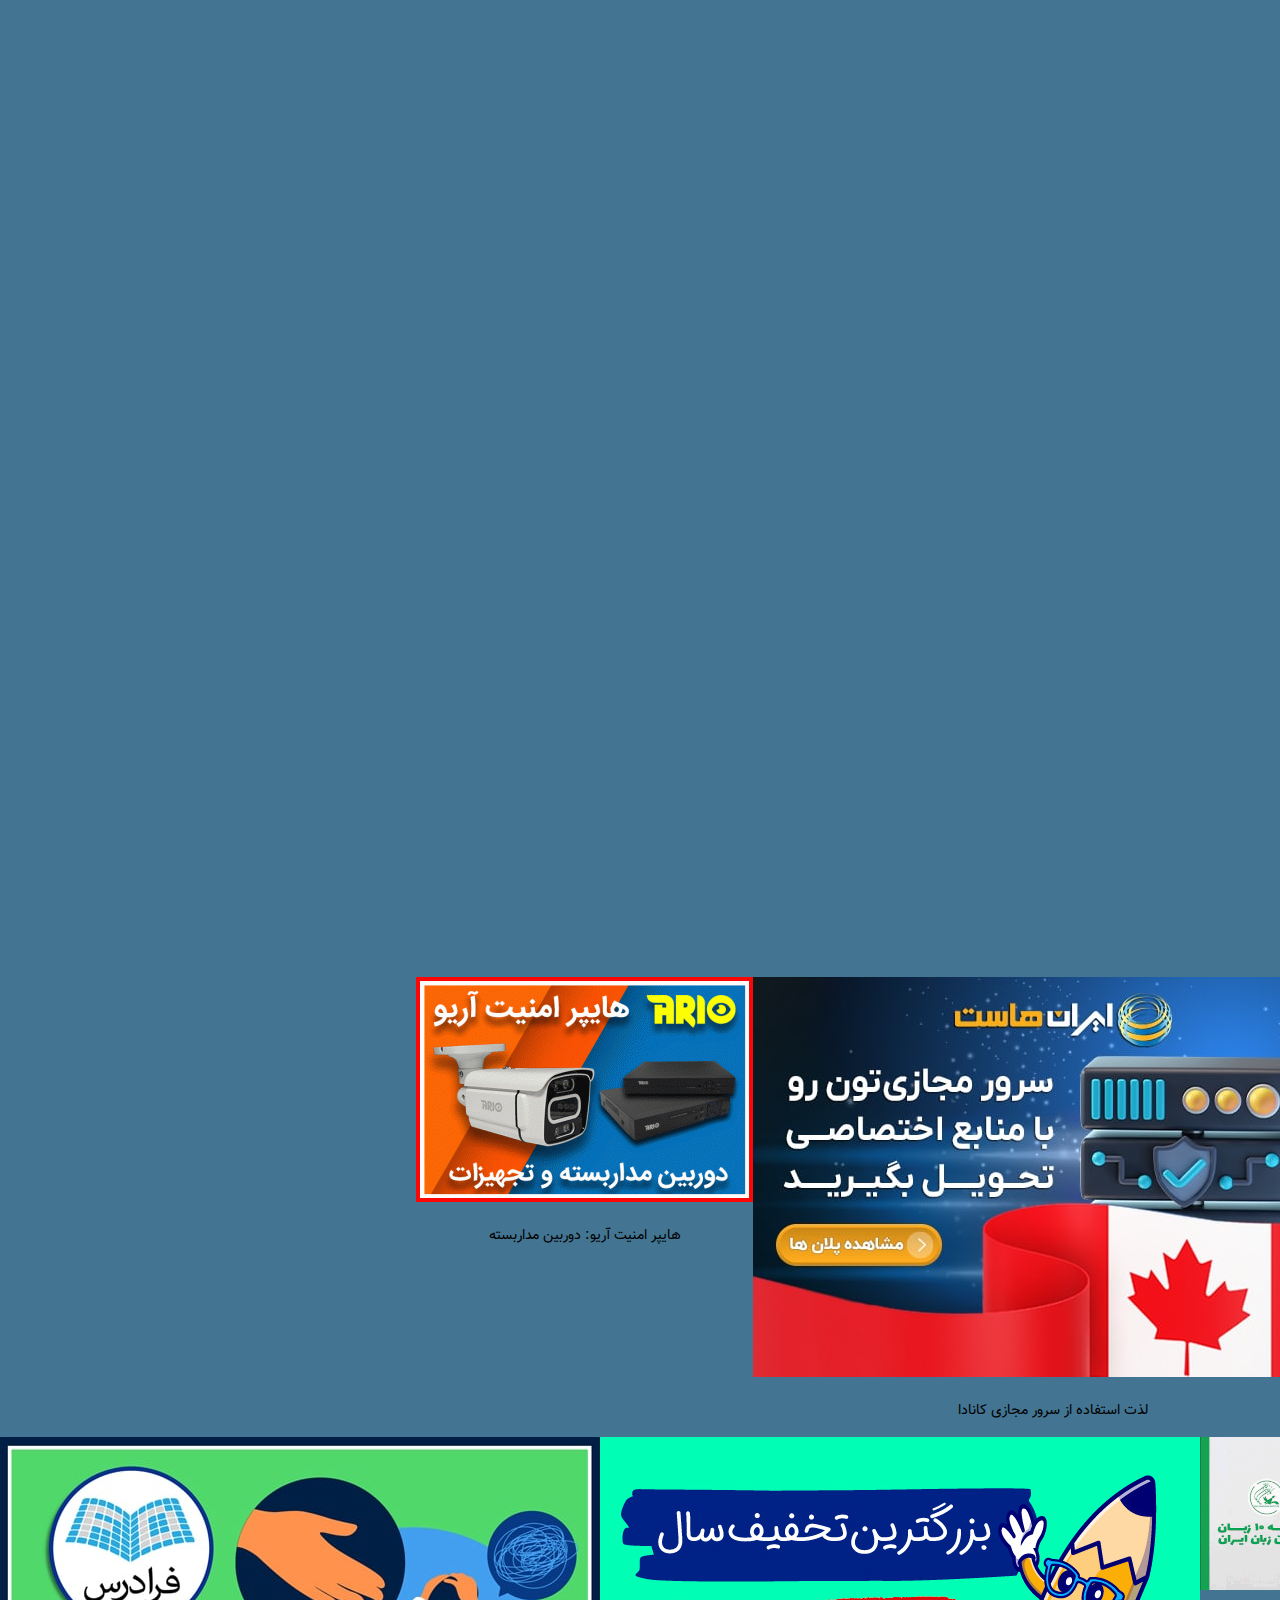
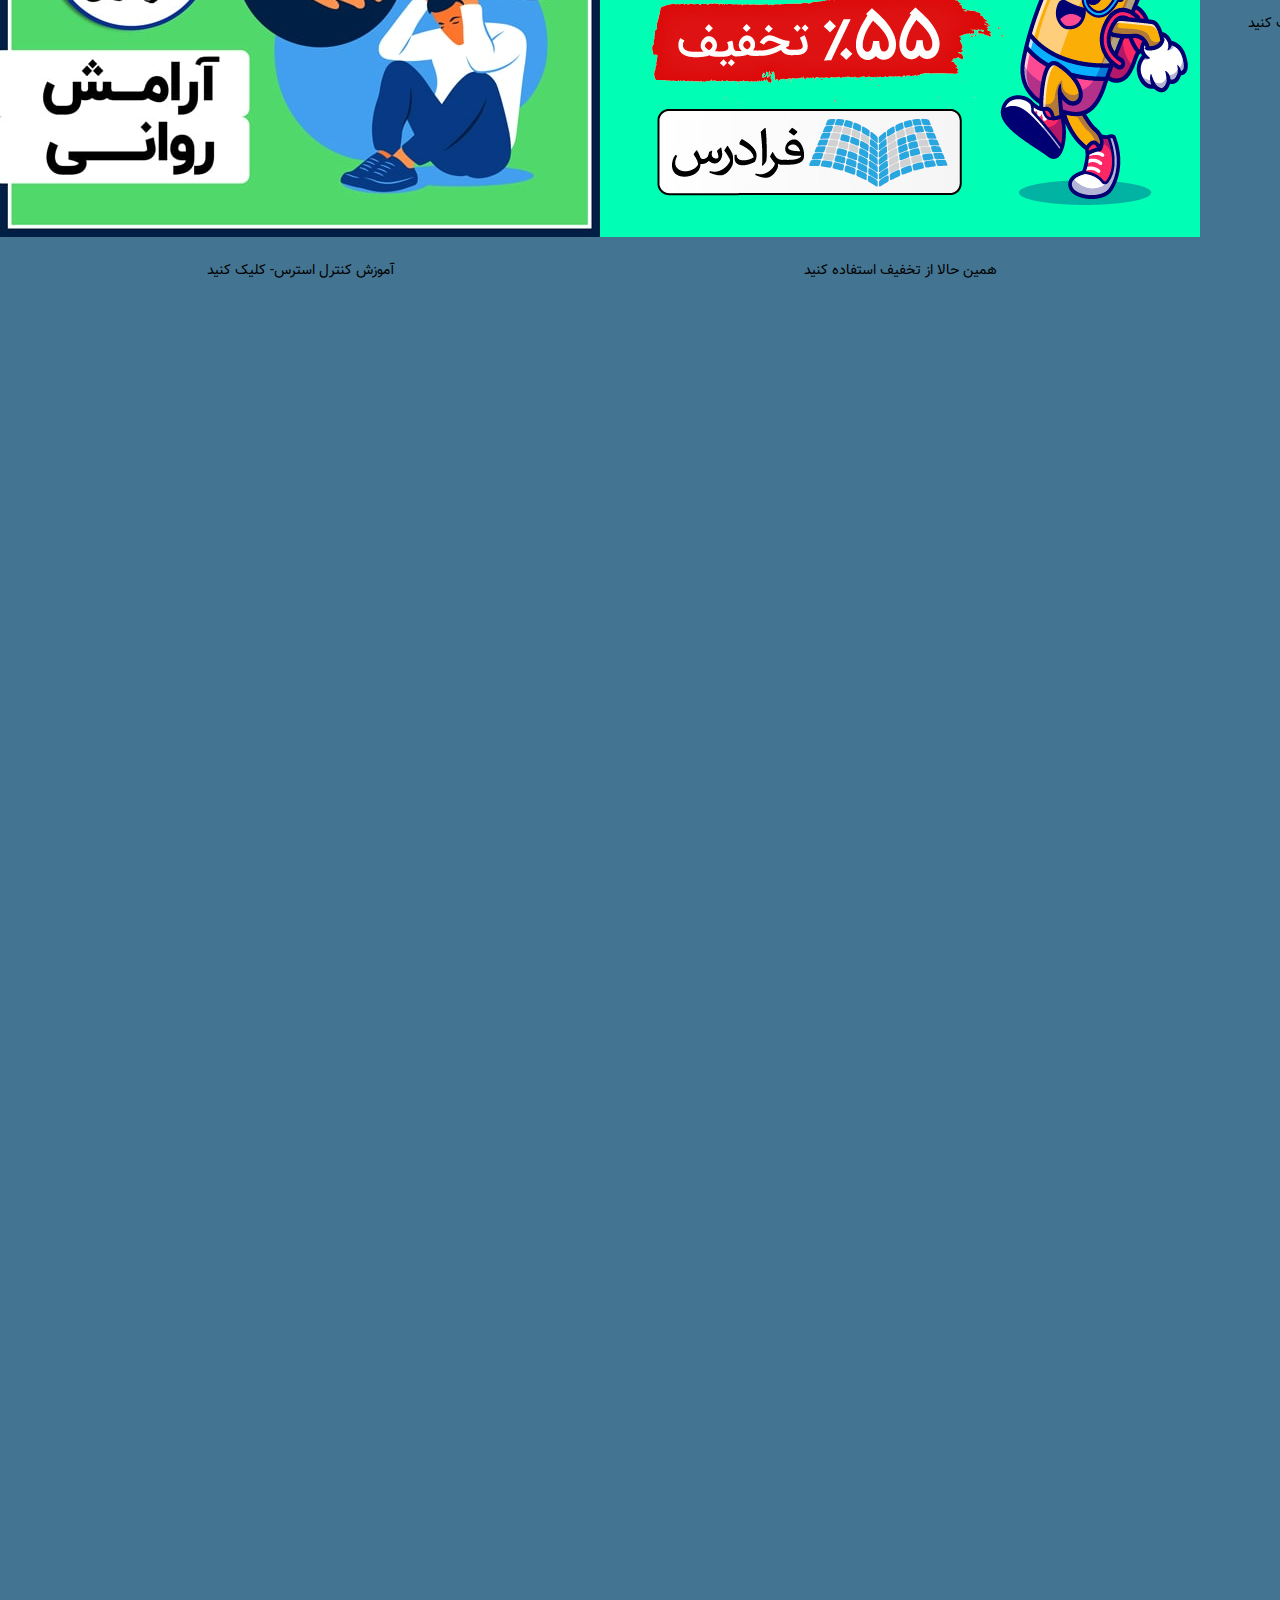
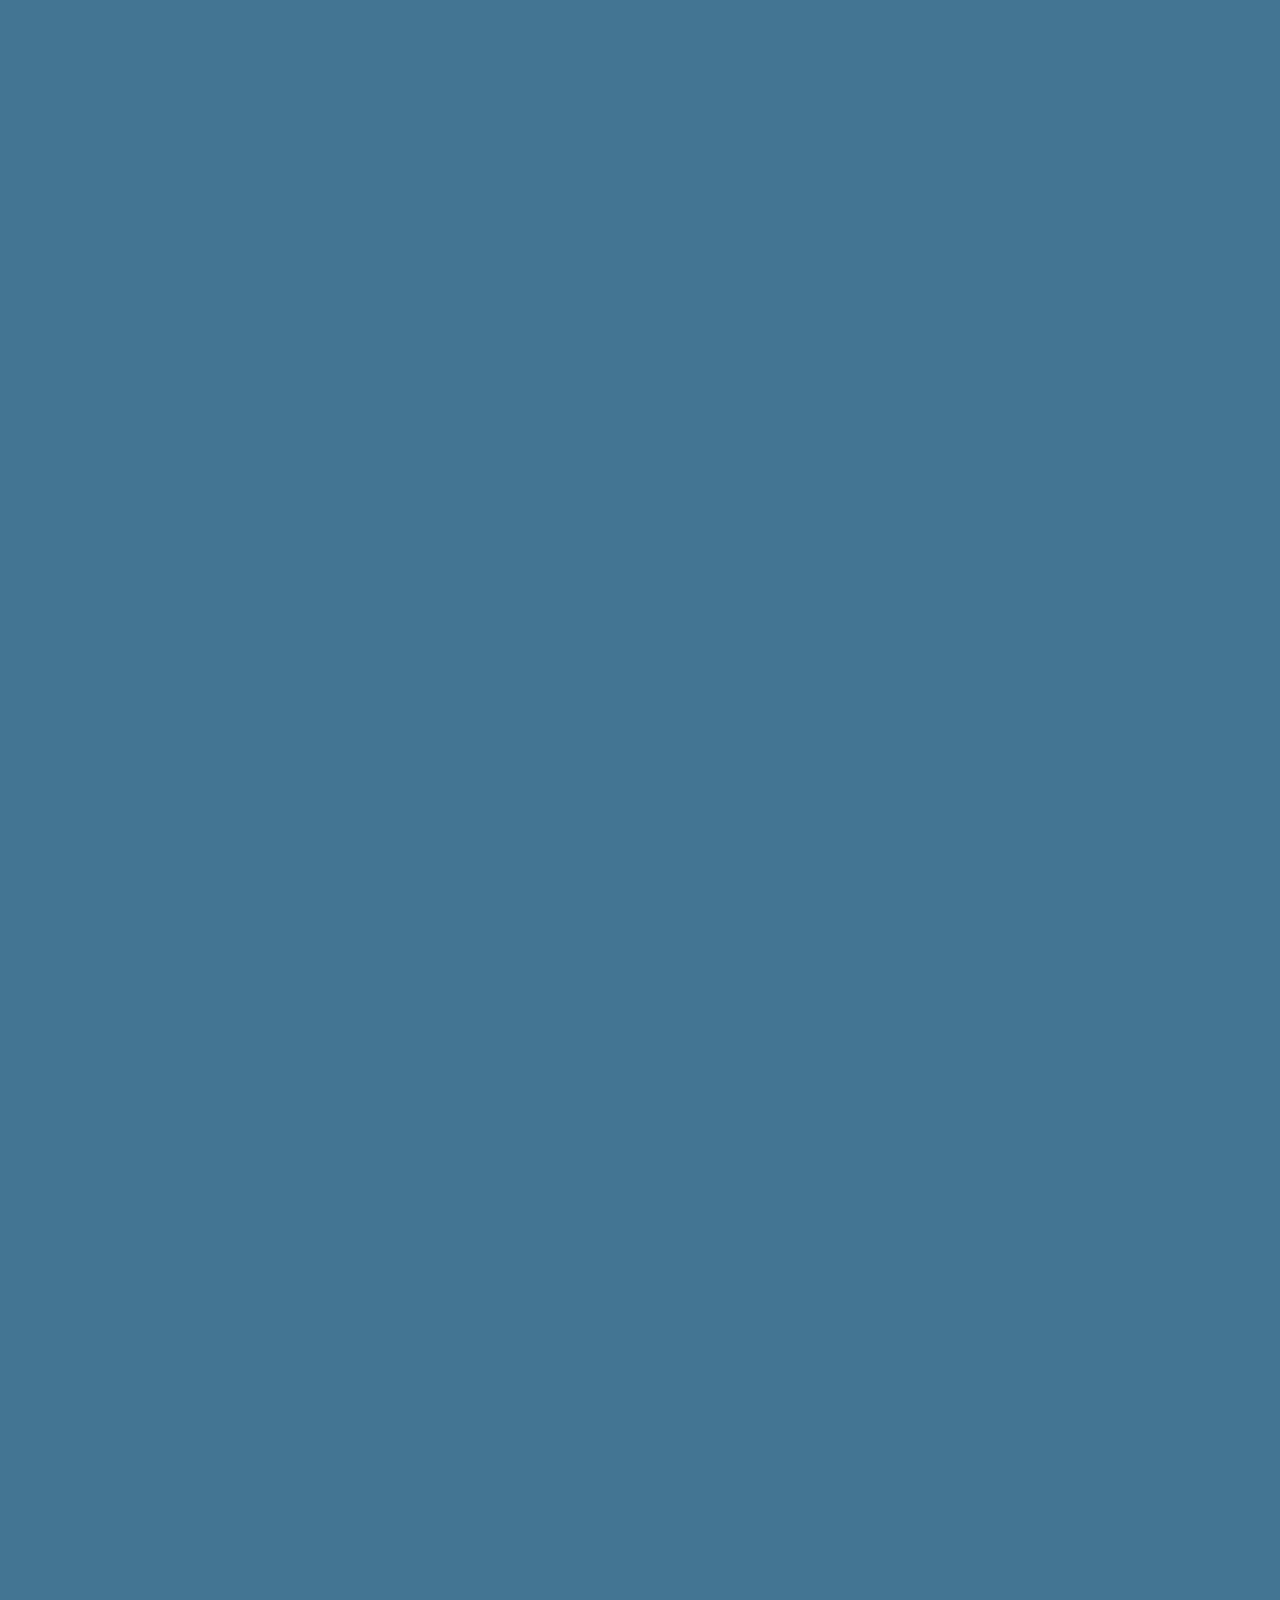
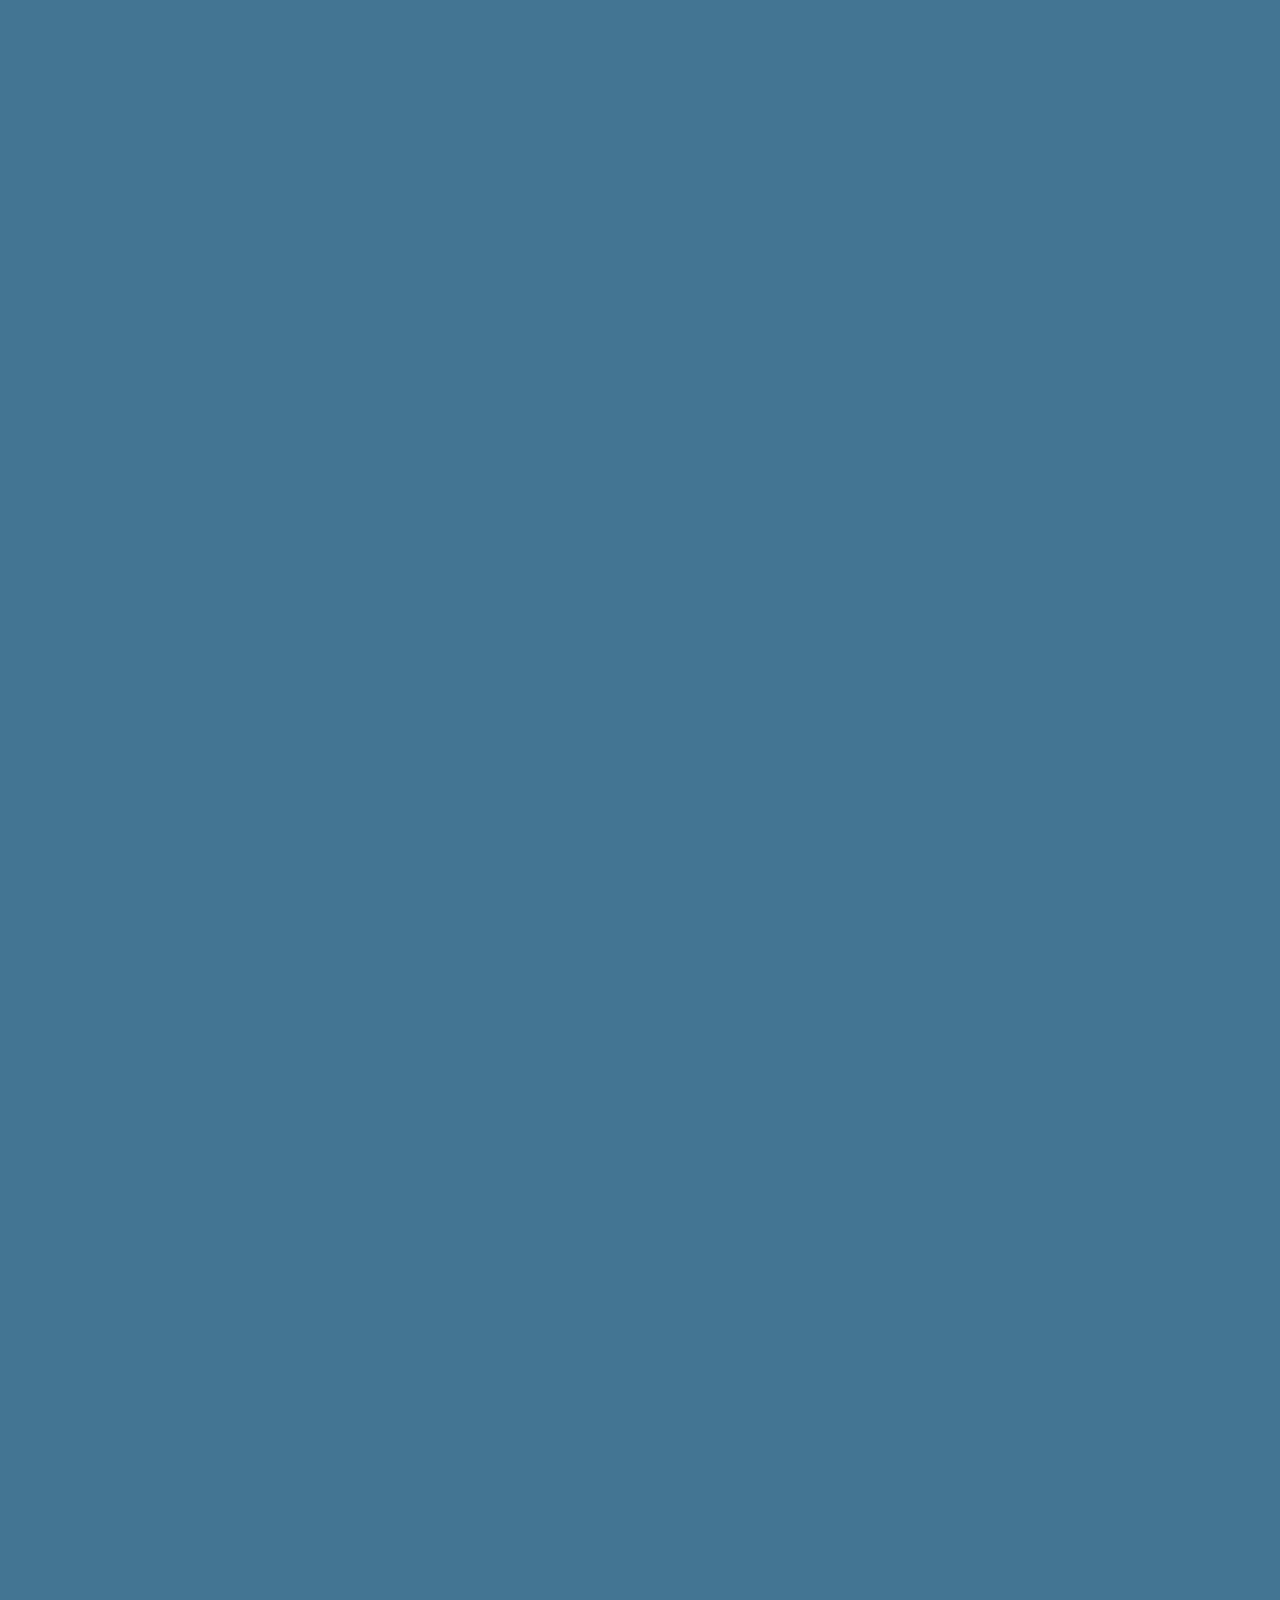
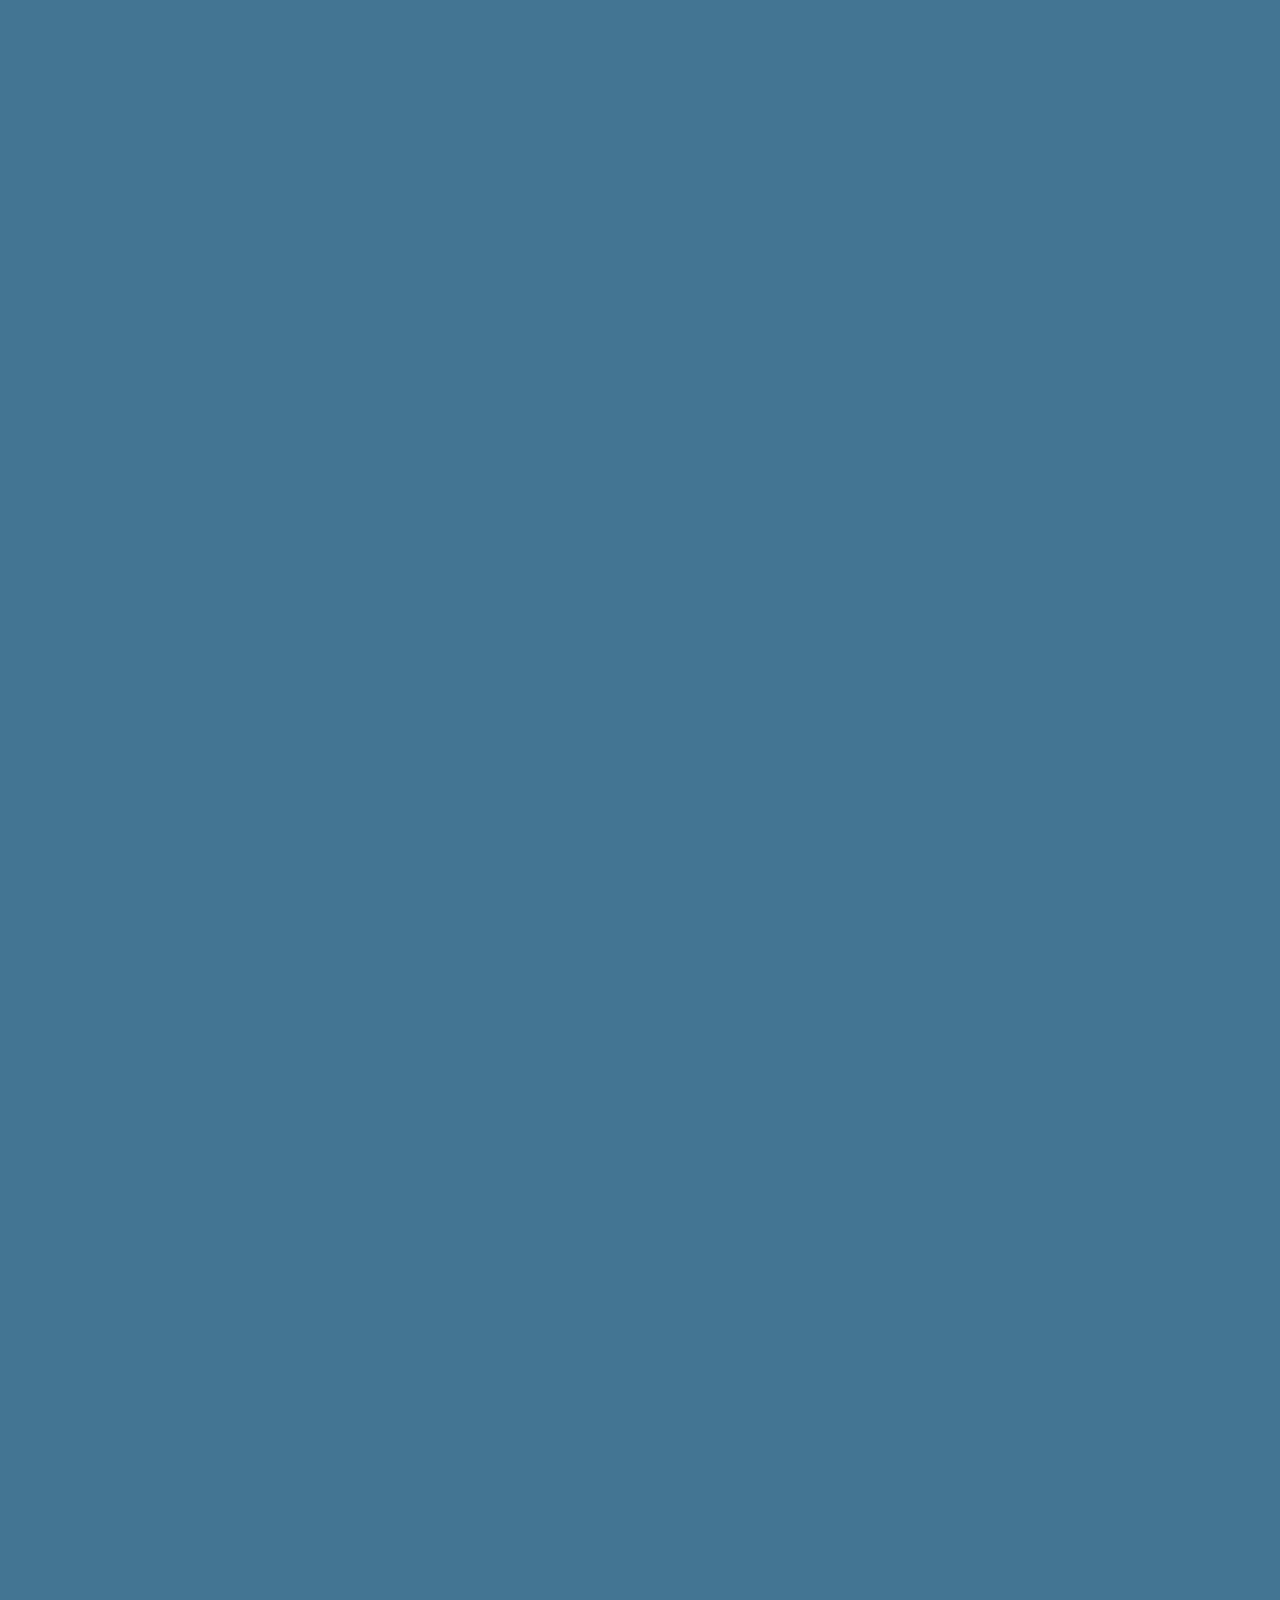
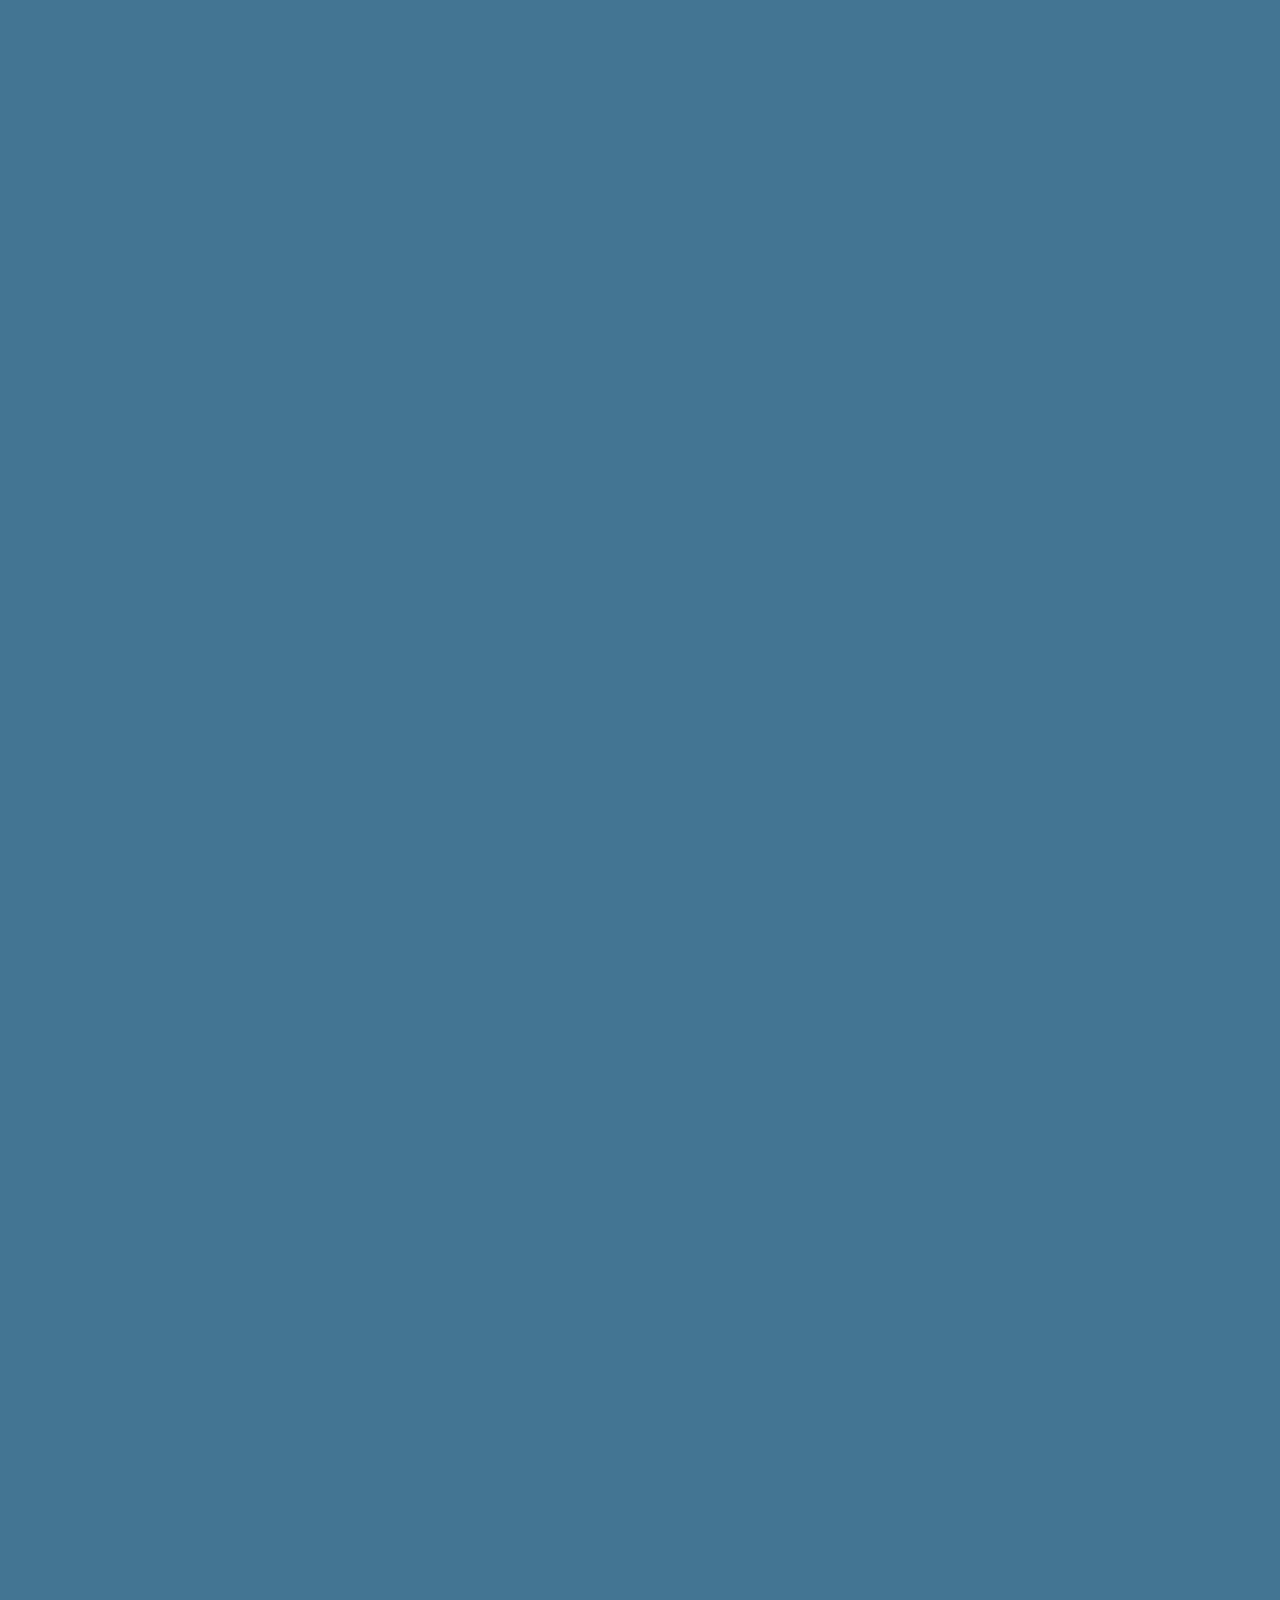
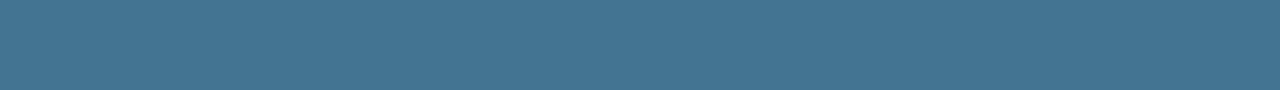
==== commit 7f8995f1: "added new files" ====
--- a/index.html
+++ b/index.html
@@ -25,23 +25,23 @@
         <i class="bi bi-pause pause"></i>
         <p class="ptext">اطلاعیه</p>
       </div>
-      <div class="ul-li">
-        <ul>
+      <div class="ul-li mt-3">
+        <!-- <ul>
           <li>نرم افزارهایی که به همراه <b>کرک</b>، <b>سریال</b> یا <b>Patch</b> در سایت قرار داده میشوند، اکثرا در صورت
             اتصال به اینترنت <b>غیرفعال میشوند</b>. برای جلوگیری از ارتباط نرم افزارهایی که به اینترنت<b> نیاز
               ندارند</b>، از نرم افزار <a href="https://soft98.ir/security/firewall/14349-windows-firewall-control.html"
               rel="noopener noreferrer" target="_blank"><b class="text-danger">Windows Firewall Control</b></a> استفاده
             کنید تا در استفاده از نرم افزارها ، آپدیت خودکار آنها و یا مصرف پهنای باند اینترنت دچار مشکل نشوید.</li>
         </ul>
-        <hr>
-        <ul>
+        <hr> -->
+        <!-- <ul>
           <li>برای راحتی در دانلود فایل ها و دانلود با سرعت بالا ، از نرم افزار های مدیریت دانلود مانند <a
               href="https://soft98.ir/internet/download-manager/14961-free-download-manager.html"
               rel="noopener noreferrer" target="_blank"><b>FDM</b></a> یا <a
               href="https://soft98.ir/internet/download-manager/4-idm-full-dl.html" rel="noopener noreferrer"
               target="_blank"><b>IDM</b></a> استفاده کنید.</li>
         </ul>
-        <hr>
+        <hr> -->
         <ul>
           <li>بعلت مشکل امنیتی در ورژن های قدیمی نرم افزار <a class="text-danger" target="_blank"
               href="https://soft98.ir/software/compress/21-winrar-full.html"><b>Winrar</b></a> ، در صورت تمایل نرم افزار
@@ -58,21 +58,23 @@
               شکایت</b> : عدم رعایت تعرفه ترافیک داخل و بین المللی<br></li>
         </ul>
       </div>
-      <div class="footer-popup">
+      <div class="footer-popup py-4 text-center align-items-center">
         <button class="btn-footer">متوجه شدم</button>
       </div>
     </div>
   </div>
   <div class="popupholder-2">
     <div class="popup-2">
-      <div class="head head-2">
-        <i class="bi bi-pause pause"></i>
-        <p class="ptext">ورود به سایت</p>
+      <div class="head head-2 px-2 align-items-center">
+        <div class="d-flex">
+          <i class="bi bi-pause pause"></i>
+          <p class="ptext">ورود به سایت</p>
+        </div>
         <a href="#" class="spn-pop">
           <span>×</span>
         </a>
       </div>
-      <form class="form-pop">
+      <form class="form-pop px-3 pb-3">
         <div>
           <label for="name">نام کاربری</label>
           <div class="inp-per">
@@ -81,9 +83,9 @@
           </div>
         </div>
         <div>
-          <div class="password">
-            <label for="pass" class="mt-3">رمز عبور</label>
-            <a href="#" class="forget-pass mt-3">رمزم را فراموش کردم</a>
+          <div class="password d-flex mt-1">
+            <label for="pass">رمز عبور</label>
+            <a href="#" class="forget-pass">رمزم را فراموش کردم</a>
           </div>
           <img src="images/key.png" alt="" class="key">
           <input type="password" name="pass" id="pass">
@@ -96,7 +98,6 @@
       </div>
     </div>
   </div>
-
 
   <header>
     <!--menu-->
@@ -115,7 +116,7 @@
             <li class="nav-item hover">
               <a class="nav-link active alist" data-toggle="dropdown" aria-current="page" href="#">خانه</a>
             </li>
-            <li class="nav-item hover">
+            <li class="nav-item  hover">
               <a class="nav-link active alist-2" href="#">سیستم عامل
                 <svg xmlns="http://www.w3.org/2000/svg" width="8" height="15" color="#7bad49" fill="currentColor"
                   class="bi bi-caret-down-fill down downs" viewBox="0 0 16 16">
@@ -869,54 +870,58 @@
     </nav>
   </header>
 
-  <section class="container aphoto ">
-    <div class="align-items-center">
-      <div class="row photoo">
-        <div class="col-lg-3 offset-2 ">
-          <a href="#">
-            <img src="images/20221227_140508.png" alt="" class="img-fluid mt-1 soft-icon-2">
-          </a>
-        </div>
-        <div class="col-lg-7 ">
-          <a href="#" class="gif-size">
-            <img src="images/gif/iranicard2 (1).gif" alt="" class="img-fluid rounded gif ggg">
-          </a>
-        </div>
+  <section class="container aphoto pt-5">
+    <div class="row align-items-center gif mt-5">
+      <div class="col-lg-5  ">
+        <a href="#">
+          <img src="images/20221227_140508.png" alt="" class="img-fluid mt-1 ">
+        </a>
+      </div>
+      <div class="col-lg-7 ">
+        <a href="#">
+          <img src="images/gif/iranicard2 (1).gif" alt="" class="img-fluid rounded">
+        </a>
       </div>
     </div>
-    <div class="box align-items-center mt-3 row ">
-      <div class="row-1">
-        <div class="col-lg-3">
-          <div class="atext b-solid">
-            <a href="#" class="atx">
-              <img src="images/icons8-imac-50.png" style="width: 17px;" alt="" class="mx-3">
-              مطالب نرم افزار
-            </a>
+  </section>
+
+  <section class="container box pb-4">
+    <div class=" align-items-center mt-3 row">
+      <div class="col-lg-6">
+        <div class="row ">
+          <div class="col-lg-6">
+            <div class=" b-solid">
+              <a href="#" class="atx">
+                <img src="images/icons8-imac-50.png" style="width: 17px;" alt="" class="mx-3">
+                مطالب نرم افزار
+              </a>
+            </div>
           </div>
-        </div>
-        <div class="col-lg-3">
-          <div class="atext b-solid-2">
-            <a href="#" class="atx">
-              <svg xmlns="http://www.w3.org/2000/svg" class="mx-3" style="color: #7bad49;" width="16" height="16"
-                fill="currentColor" class="bi bi-android2" viewBox="0 0 16 16">
-                <path
-                  d="m10.213 1.471.691-1.26c.046-.083.03-.147-.048-.192-.085-.038-.15-.019-.195.058l-.7 1.27A4.832 4.832 0 0 0 8.005.941c-.688 0-1.34.135-1.956.404l-.7-1.27C5.303 0 5.239-.018 5.154.02c-.078.046-.094.11-.049.193l.691 1.259a4.25 4.25 0 0 0-1.673 1.476A3.697 3.697 0 0 0 3.5 5.02h9c0-.75-.208-1.44-.623-2.072a4.266 4.266 0 0 0-1.664-1.476ZM6.22 3.303a.367.367 0 0 1-.267.11.35.35 0 0 1-.263-.11.366.366 0 0 1-.107-.264.37.37 0 0 1 .107-.265.351.351 0 0 1 .263-.11c.103 0 .193.037.267.11a.36.36 0 0 1 .112.265.36.36 0 0 1-.112.264Zm4.101 0a.351.351 0 0 1-.262.11.366.366 0 0 1-.268-.11.358.358 0 0 1-.112-.264c0-.103.037-.191.112-.265a.367.367 0 0 1 .268-.11c.104 0 .19.037.262.11a.367.367 0 0 1 .107.265c0 .102-.035.19-.107.264ZM3.5 11.77c0 .294.104.544.311.75.208.204.46.307.76.307h.758l.01 2.182c0 .276.097.51.292.703a.961.961 0 0 0 .7.288.973.973 0 0 0 .71-.288.95.95 0 0 0 .292-.703v-2.182h1.343v2.182c0 .276.097.51.292.703a.972.972 0 0 0 .71.288.973.973 0 0 0 .71-.288.95.95 0 0 0 .292-.703v-2.182h.76c.291 0 .54-.103.749-.308.207-.205.311-.455.311-.75V5.365h-9v6.404Zm10.495-6.587a.983.983 0 0 0-.702.278.91.91 0 0 0-.293.685v4.063c0 .271.098.501.293.69a.97.97 0 0 0 .702.284c.28 0 .517-.095.712-.284a.924.924 0 0 0 .293-.69V6.146a.91.91 0 0 0-.293-.685.995.995 0 0 0-.712-.278Zm-12.702.283a.985.985 0 0 1 .712-.283c.273 0 .507.094.702.283a.913.913 0 0 1 .293.68v4.063a.932.932 0 0 1-.288.69.97.97 0 0 1-.707.284.986.986 0 0 1-.712-.284.924.924 0 0 1-.293-.69V6.146c0-.264.098-.491.293-.68Z" />
-              </svg>
-              مطالب انروید
-            </a>
+          <div class="col-lg-6">
+            <div class="atext b-solid-2">
+              <a href="#" class="atx">
+                <svg xmlns="http://www.w3.org/2000/svg" class="mx-3" style="color: #7bad49;" width="16" height="16"
+                  fill="currentColor" class="bi bi-android2" viewBox="0 0 16 16">
+                  <path
+                    d="m10.213 1.471.691-1.26c.046-.083.03-.147-.048-.192-.085-.038-.15-.019-.195.058l-.7 1.27A4.832 4.832 0 0 0 8.005.941c-.688 0-1.34.135-1.956.404l-.7-1.27C5.303 0 5.239-.018 5.154.02c-.078.046-.094.11-.049.193l.691 1.259a4.25 4.25 0 0 0-1.673 1.476A3.697 3.697 0 0 0 3.5 5.02h9c0-.75-.208-1.44-.623-2.072a4.266 4.266 0 0 0-1.664-1.476ZM6.22 3.303a.367.367 0 0 1-.267.11.35.35 0 0 1-.263-.11.366.366 0 0 1-.107-.264.37.37 0 0 1 .107-.265.351.351 0 0 1 .263-.11c.103 0 .193.037.267.11a.36.36 0 0 1 .112.265.36.36 0 0 1-.112.264Zm4.101 0a.351.351 0 0 1-.262.11.366.366 0 0 1-.268-.11.358.358 0 0 1-.112-.264c0-.103.037-.191.112-.265a.367.367 0 0 1 .268-.11c.104 0 .19.037.262.11a.367.367 0 0 1 .107.265c0 .102-.035.19-.107.264ZM3.5 11.77c0 .294.104.544.311.75.208.204.46.307.76.307h.758l.01 2.182c0 .276.097.51.292.703a.961.961 0 0 0 .7.288.973.973 0 0 0 .71-.288.95.95 0 0 0 .292-.703v-2.182h1.343v2.182c0 .276.097.51.292.703a.972.972 0 0 0 .71.288.973.973 0 0 0 .71-.288.95.95 0 0 0 .292-.703v-2.182h.76c.291 0 .54-.103.749-.308.207-.205.311-.455.311-.75V5.365h-9v6.404Zm10.495-6.587a.983.983 0 0 0-.702.278.91.91 0 0 0-.293.685v4.063c0 .271.098.501.293.69a.97.97 0 0 0 .702.284c.28 0 .517-.095.712-.284a.924.924 0 0 0 .293-.69V6.146a.91.91 0 0 0-.293-.685.995.995 0 0 0-.712-.278Zm-12.702.283a.985.985 0 0 1 .712-.283c.273 0 .507.094.702.283a.913.913 0 0 1 .293.68v4.063a.932.932 0 0 1-.288.69.97.97 0 0 1-.707.284.986.986 0 0 1-.712-.284.924.924 0 0 1-.293-.69V6.146c0-.264.098-.491.293-.68Z" />
+                </svg>
+                مطالب انروید
+              </a>
+            </div>
           </div>
         </div>
-        <div class="col-lg-6">
-          <div class="b-solid-3">
-            <a href="#" class="atx-2">
-              <i class="bi bi-newspaper mx-3" style="color: #5c5c5c;"></i>
-              خبرهای تکنولوژی
-            </a>
-          </div>
+      </div>
+      <div class="col-lg-6">
+        <div class="b-solid-3">
+          <a href="#" class="atx-2">
+            <i class="bi bi-newspaper mx-3" style="color: #5c5c5c;"></i>
+            خبرهای تکنولوژی
+          </a>
         </div>
       </div>
     </div>
-    <div class="row box box-2">
+
+    <div class="row box-2">
       <div class="col-lg-6 border-l">
         <div class="ap">
           <a href="#" class="hvr">
@@ -1126,74 +1131,86 @@
         </div>
       </div>
     </div>
-    <div class="box-3">
-      <div class="box-3-1 rounded">
-        <div class="apic">
-          <div>
-            <a href="#">
-              <img src="images/a1.jpg" alt="" class="img-fluid">
-              <p class="mt-2">توانایی حل مساله داری؟</p>
-            </a>
-          </div>
-          <div>
-            <a href="#">
-              <img src="images/gif/63a6bd399fd9c.gif" alt="" class="img-fluid">
-              <p class="mt-2">هایپر امنیت آریو: دوربین مداربسته</p>
-            </a>
-          </div>
-          <div>
-            <a href="#">
-              <img src="images/a4.jpg" alt="" class="img-fluid">
-              <p class="mt-2">حصار ترس از سخنرانی رو بشکن!</p>
-            </a>
-          </div>
-          <div>
-            <a href="#">
-              <img src="images/a6.jpg" alt="" class="img-fluid">
-              <p class="mt-2">پرسرعت‌ترین هاست فروشگاهی</p>
-            </a>
-          </div>
-          <div>
-            <a href="#">
-              <img src="images/a8.jpg" alt="" class="img-fluid">
-              <p class="mt-2">لذت استفاده از سرور مجازی کانادا</p>
-            </a>
-          </div>
-        </div>
-        <div class="apic">
-          <div>
-            <a href="#">
-              <img src="images/a2.jpg" alt="" class="img-fluid">
-              <p class="mt-2">آموزش نقاشی - آبرنگ، سیاه قلم</p>
-            </a>
-          </div>
-          <div>
-            <a href="#">
-              <img src="images/a3.gif" alt="" class="img-fluid">
-              <p class="mt-2">ست‌های جذاب مردانه</p>
-            </a>
-          </div>
-          <div>
-            <a href="#">
-              <img src="images/gif/63a6c16d38147.gif" alt="" class="img-fluid">
-              <p class="mt-2">برای ثبت نام کلیک کنید</p>
-            </a>
-          </div>
-          <div>
-            <a href="#">
-              <img src="images/a7.jpg" alt="" class="img-fluid">
-              <p class="mt-2">همین حالا از تخفیف استفاده کنید</p>
-            </a>
-          </div>
-          <div>
-            <a href="#">
-              <img src="images/a9.jpg" alt="" class="img-fluid">
-              <p class="mt-2">آموزش کنترل استرس- کلیک کنید</p>
-            </a>
-          </div>
+
+    <div class="box-3-1 rounded mt-5">
+      <div class="apic row  p-4">
+        <div class="col-md-2">
+          <a href="#">
+            <img src="images/gif/63a6bd399fd9c.gif" alt="" class="img-fluid">
+            <p class="mt-2">هایپر امنیت آریو: دوربین مداربسته</p>
+          </a>
+        </div>
+        <div class="col-md-2">
+          <a href="#">
+            <img src="images/gif/63a6bd399fd9c.gif" alt="" class="img-fluid">
+            <p class="mt-2">هایپر امنیت آریو: دوربین مداربسته</p>
+          </a>
+        </div>
+        <div class="col-md-2">
+          <a href="#">
+            <img src="images/a4.jpg" alt="" class="img-fluid">
+            <p class="mt-2">حصار ترس از سخنرانی رو بشکن!</p>
+          </a>
+        </div>
+        <div class="col-md-2">
+          <a href="#">
+            <img src="images/a6.jpg" alt="" class="img-fluid">
+            <p class="mt-2">پرسرعت‌ترین هاست فروشگاهی</p>
+          </a>
+        </div>
+        <div class="col-md-2 ">
+          <a href="#">
+            <img src="images/a8.jpg" alt="" class="img-fluid">
+            <p class="mt-2">لذت استفاده از سرور مجازی کانادا</p>
+          </a>
+        </div>
+        <div class="col-md-2">
+          <a href="#">
+            <img src="images/gif/63a6bd399fd9c.gif" alt="" class="img-fluid">
+            <p class="mt-2">هایپر امنیت آریو: دوربین مداربسته</p>
+          </a>
+        </div>
+      </div>
+      <div class="apic row p-4">
+        <div class="col-md-2">
+          <a href="#">
+            <img src="images/a2.jpg" alt="" class="img-fluid">
+            <p class="mt-2">آموزش نقاشی - آبرنگ، سیاه قلم</p>
+          </a>
+        </div>
+        <div class="col-md-2">
+          <a href="#">
+            <img src="images/a3.gif" alt="" class="img-fluid">
+            <p class="mt-2">ست‌های جذاب مردانه</p>
+          </a>
+        </div>
+        <div class="col-md-2">
+          <a href="#">
+            <img src="images/gif/63a6bd399fd9c.gif" alt="" class="img-fluid">
+            <p class="mt-2">هایپر امنیت آریو: دوربین مداربسته</p>
+          </a>
+        </div>
+        <div class="col-md-2">
+          <a href="#">
+            <img src="images/gif/63a6c16d38147.gif" alt="" class="img-fluid">
+            <p class="mt-2">برای ثبت نام کلیک کنید</p>
+          </a>
+        </div>
+        <div class="col-md-2">
+          <a href="#">
+            <img src="images/a7.jpg" alt="" class="img-fluid">
+            <p class="mt-2">همین حالا از تخفیف استفاده کنید</p>
+          </a>
+        </div>
+        <div class="col-md-2">
+          <a href="#">
+            <img src="images/a9.jpg" alt="" class="img-fluid">
+            <p class="mt-2">آموزش کنترل استرس- کلیک کنید</p>
+          </a>
         </div>
       </div>
     </div>
+
     <div class="box-4">
       <div class="rounded">
         <div class="row">
@@ -1205,9 +1222,9 @@
                   آسیاتک
                 </h6>
               </div>
-              <div class="img-gif">
+              <div class="img-gif align-items-center text-center mt-1">
                 <a href="#">
-                  <img src="images/gif/soft98.gif" alt="" class="rounded">
+                  <img src="images/gif/soft98.gif" alt="" class="rounded img-fluid">
                 </a>
               </div>
             </div>
@@ -1377,7 +1394,7 @@
                 </div>
               </div>
               <hr>
-              <!-- <div class="tabliqat">
+              <div class="tabliqat">
                 <div id="carouselExampleCaptions" class="carousel slide" data-bs-ride="carousel">
                   <div class="carousel-inner">
                     <div class="carousel-item active">
@@ -1425,25 +1442,27 @@
                     <span class="visually-hidden">Next</span>
                   </button>
                 </div>
-              </div> -->
-              <!-- <hr> -->
-              <div class="last-t">
-                <img src="images/tabliq.gif" alt="" class="rounded">
-              </div>
-              <div class="last-t">
-                <img src="images/gif/zula.gif" alt="" class="rounded">
-              </div>
-              <div class="last-t">
-                <img src="images/gif/63a6bd399fd9c.gif" alt="" class="rounded">
-              </div>
-              <div class="last-t">
-                <img src="images/tabliq.gif" alt="" class="rounded">
-              </div>
-              <div class="last-t">
-                <img src="images/gif/63a6c16d38147.gif" alt="" class="rounded">
-              </div>
-              <div class="last-t last-p">
-                <img src="images/gif/63a6bd399fd9c.gif" alt="" class="rounded">
+              </div>
+              <hr>
+              <div class="align-items-center add">
+                <div class="mt-3">
+                  <img src="images/tabliq.gif" alt="" class="rounded img-fluid">
+                </div>
+                <div class="mt-3">
+                  <img src="images/gif/zula.gif" alt="" class="rounded img-fluid">
+                </div>
+                <div class="mt-3">
+                  <img src="images/gif/63a6bd399fd9c.gif" alt="" class="rounded img-fluid">
+                </div>
+                <div class="mt-3">
+                  <img src="images/tabliq.gif" alt="" class="rounded img-fluid">
+                </div>
+                <div class="mt-3">
+                  <img src="images/gif/63a6c16d38147.gif" alt="" class="rounded img-fluid">
+                </div>
+                <div class="mt-3">
+                  <img src="images/gif/63a6bd399fd9c.gif" alt="" class="rounded img-fluid">
+                </div>
               </div>
             </div>
           </div>
@@ -1481,7 +1500,7 @@
                   استفاده غیر مجاز از برنامه های شخصی، خاموش کردن خودکار کامپیوتر، آزاد کردن مموری و ... بخشی از
                   امکاناتی است که این نرم افزار در اختیار کاربران قرار می دهد.
                 </p>
-                <img src="images/Wise Care.png" alt="" class="mt-3">
+                <img src="images/Wise Care.png" alt="" class="mt-3 img-fluid">
               </div>
               <div class="box-footer">
                 <a href="#" class="me-3 rounded">
@@ -1710,20 +1729,20 @@
                     <span class="span-3 spn">2</span>
                   </a>
                   <a href="#">
-                    <span class="span-4 spn">3</span>
+                    <span class="span-3 spn">3</span>
                   </a>
                   <a href="#">
-                    <span class="span-5 spn">4</span>
+                    <span class="span-3 spn">4</span>
                   </a>
                   <a href="#">
-                    <span class="span-6 spn">5</span>
+                    <span class="span-3 spn">5</span>
                   </a>
                   <a href="#">
-                    <span class="span-7 spn">6</span>
+                    <span class="span-3 spn">6</span>
                   </a>
-                  <span class="span-8">...</span>
+                  <span class="span-3">...</span>
                   <a href="#">
-                    <span class="span-9 spn">938</span>
+                    <span class="span-3 spn">938</span>
                   </a>
                   <a href="#">
                     <span class="span-10 spn">صفحه بعد</span>
@@ -1736,13 +1755,15 @@
       </div>
     </div>
   </section>
-  <br><br><br><br><br><br><br><br><br><br><br><br><br><br><br><br><br><br><br><br><br><br><br><br><br><br><br><br><br><br><br><br><br><br><br><br><br><br><br><br><br><br><br><br><br><br><br><br><br><br><br><br><br><br><br><br><br><br><br><br><br><br><br><br><br><br><br><br><br><br><br><br><br><br><br><br><br><br><br><br><br><br><br><br><br><br><br><br><br><br><br><br><br><br><br><br><br><br><br><br><br><br><br><br><br><br><br><br><br><br><br><br><br><br><br><br><br><br><br><br><br><br><br><br><br><br><br><br><br><br><br><br><br><br><br><br><br><br>
-  <footer class="footer-end">
+
+  <footer class="footer-end mt-5">
     <div>
-      <p>۱۴۰۱ - ۱۳۸۹ © طبق ماده 12 فصل سوم قانون جرائم رایانه‌ای هرگونه کپی برداری از طرح قالب، مطالب و فایل‌های تارنمای
+      <p>۱۴۰۱ - ۱۳۸۹ © طبق ماده 12 فصل سوم قانون جرائم رایانه‌ای هرگونه کپی برداری از طرح قالب، مطالب و
+        فایل‌های تارنمای
         سافت‌ ٩٨ به هر نحو، پیگرد قانونی دارد</p>
       <p>استفاده از مطالب سافت ٩٨ به هر نحو، تنها با کسب اجازه کتبی از مدیریت امکانپذیر می‌باشد</p>
-      <p class="a-p">سافت ٩٨ توسط <a href="#">هاست دی ال</a> و به روی سرورهای <a href="#">آسیاتکـ</a> پشتیبانی می‌شود و
+      <p class="a-p">سافت ٩٨ توسط <a href="#">هاست دی ال</a> و به روی سرورهای <a href="#">آسیاتکـ</a> پشتیبانی
+        می‌شود و
         دارای <a href="#">ترافیک نیمبها</a> می‌باشد</p>
     </div>
     <div class="footer-menu rounded">
--- a/css/style.css
+++ b/css/style.css
@@ -16,19 +16,17 @@
 }
 
 body {
+    padding: 0 !important;
     font-family: "Vazir" !important;
     direction: rtl;
     background-color: #437593;
     width: 100% !important;
 }
-/* .navbar-toggler{
-    color: #861a1a !important;
-} */
 .popupholder{
 	width:100%;
 	height: 100% !important;
 	background: rgba(0,0,0,0.8); 
-	position: fixed !important;
+	position: fixed;
 	z-index: 10000000;
     top: 0;
     visibility: hidden;
@@ -36,17 +34,14 @@
 }
 .popup{
     width: 58%;
-	height: 510px;
+	height: auto;
 	background-color: #fff;
 	margin: 30px auto;
     border-radius: 5px;
 }
 .head{
     background-color: #d95f47;
-    height: 60px;
     border-radius: 5px 5px 0 0;
-    position: absolute;
-    width: 58%;
     display: flex;
     flex-direction: row;
 }
@@ -63,22 +58,15 @@
     color: rgba(0,0,0,.125);
 }
 .ul-li {
-    position: absolute;
-    margin-top: 75px;
     font-size: .8rem;
     color: #5c5c5c;
-    width: 58%;
 }
 
 .ul-li li{
     list-style: disc !important;
 }
 .footer-popup{
-    position: absolute;
     border-top: 1px solid #c2c2c2;
-    margin-top: 440px;
-    width: 58%;
-    height: 70px;
     background-color: #f5f5f5;
     border-radius: 0 0 5px 5px;
 }
@@ -88,8 +76,6 @@
     background-color: #757575;
     padding: 5px 12px;
     border-radius: 4px;
-    margin-right: 600px;
-    margin-top: 15px;
     transition: all .1s;
 }
 .btn-footer:hover{
@@ -107,45 +93,38 @@
 }
 .popup-2{
     width: 37%;
-	height: 375px;
+	height: auto;
 	background-color: #fff;
 	margin: 30px auto;
     border-radius: 5px; 
 }
 .head-2{
-    width: 37% !important;
+    display: flex;
+    flex-direction: row;
+    justify-content: space-between;
     background-color: #437593!important;
 }
 .spn-pop{
     font-size: 2.5rem;
     color: #fff;
     font-weight: 400;
-    margin-right: 270px;
-    margin-top: 5px;
 }
 .spn-pop:hover{
     color: #fff;
 }
 .form-pop{
-    position: absolute;
     display: flex;
     flex-direction: column;
-    margin-top: 80px;
-    margin-right: 50px;
 }
 .form-pop label{
     color: #757575;
     font-size: .8rem;
     font-weight: 600;
-    padding-bottom: 10px;
-    margin-right: 20px;
 }
 .inp-per{
     display: flex;
-    /* flex-direction: row-reverse; */
 }
 .inp-per img{
-    /* position: absolute; */
     border: 1px solid #dbdbdb;
     border-radius: 0 3px 3px 0;
     padding: 2px 5px;
@@ -155,7 +134,7 @@
     width: 33px;
 }
 .form-pop input{
-    width: 270px;
+    width: 50%;
     height: 35px;
     margin-right: 0;
     border: 1px solid #dbdbdb;
@@ -199,8 +178,6 @@
     color: #fff;
     height: 38px;
     border-radius: 3px;
-    width: 303px;
-    margin-right: 15px;
     transition: all .1s;
 }
 .btn-pop:hover{
@@ -443,44 +420,19 @@
     width: 400px;
     margin-right: -40px !important;
 }
-
-
-.aphoto{
-    /* margin-top: 75px; */
-    margin: 75px 45px 0 45px;
-    /* margin-right: 45px; */
-}
-.gif-size{
-    margin-right: 117px;
-}
-
-.soft-icon-2{
-    width:210px;
-    margin-right: -22px;
-}
-.gif{
-    margin-right: 25px;
-}
 .box{
-    position: absolute;
-    background-color: #f5f5f5;
-    width: 95%;
-    /* padding-left: 150px; */
-    margin-right: -25px !important;
+    background-color: #dbdbdb;
     font-size:.9rem;
     border-radius: 3px 3px 0 0;
 }
 .li-mail{
     margin-left: 95px !important;
 }
+
 .box-2{
-    /* border-radius: 0 0 3px 3px; */
-    margin-top: 62px;
     background-color: #f5f5f5;
     padding-bottom: 10px;
-}
-.row-1{
-    display: flex;
+    border-radius: 0 0 3px 3px;
 }
 .atx{
     color: #5c5c5c;
@@ -535,30 +487,19 @@
     border-left: 1px solid rgba(0,0,0,.125);
 }
 .box-3{
-    position: absolute;
     background-color: #ddd;
     padding-bottom: 15px;
-    width: 95%;
-    margin-right: -25px;
     font-size:.9rem;
-    margin-top: 375px;
     border-top: 1px solid #b4a9a9;
 }
 .box-3-1{
-    /* background-color: #ddd; */
-    /* margin-top: 50px; */
-    padding-left: 100px;
-    width: 1250px;
+    background-color: #ddd;
     font-size:.9rem;
     background-color: #fff;
-    margin-right: 16px;
-    margin-top: 18px;
-}
-.apic{
-    margin-right: 120px;
+    align-items: center;
+    text-align: center;
 }
 .apic img{
-    width: 210px;
     transition: all .5s;
 }
 .apic img:hover{
@@ -567,10 +508,6 @@
 }
 .apic{
     display: flex;
-}
-.apic div{
-    margin-top: 12px;
-    margin-right: 14px;
 }
 .apic a{
     color: #000;
@@ -582,20 +519,14 @@
     transition: all 0.3s;
 }
 .box-4{
-    position: absolute;
     padding-bottom: 15px;
-    width: 95%;
-    margin-right: -25px;
     font-size:.9rem;
-    margin-top: 800px;
     background-color: #e5e5e5;
     border-top: 1px solid rgba(0,0,0,.125);
 }
 .box-4-2{
-    width: 100%;
     background-color: #fff;
     border: 1px solid rgba(0,0,0,.19);
-    margin-right: 15px;
 }
 .item-i{
     display: flex;
@@ -627,8 +558,6 @@
 .footer-item{
     background-color: #c9c9c9;
     font-size: .91rem;
-    /* align-items: center;
-    padding: 30px auto; */
     height: 60px;
 }
 .footer-item a{
@@ -643,13 +572,11 @@
     margin: 10px auto;
 }
 .text-p{
-    height: 70px;
     position: relative;
     background-color: #fff;
     color: #000;
-    margin-top: 20px;
-    width: 259px;
-    margin-right: -40px;
+    margin-top: 50px;
+    margin-left: 70px;
     overflow: hidden;
     text-align: justify;
     padding: 5px 5px;
@@ -667,38 +594,29 @@
     padding: 2px 4px 4px 4px;
     border-radius: 7px;
     display: inline-block;
-    margin-right: 10px;
 }
 .click:hover{
     background-color: #e16a5b;
     color: #fff;
 }
 .prev-icon{
-    position: absolute;
-    margin-top: 220px;
+    background-color: #000;
+    border: 1px solid rgba(0,0,0,.19);
+}
+.next-icon{
     background-color: #000;
     border: 1px solid rgba(0,0,0,.19);
     width: 30px;
 }
-.next-icon{
-    position: absolute;
-    margin-top: 220px;
-    background-color: #000;
-    border: 1px solid rgba(0,0,0,.19);
-    width: 30px;
-    margin-right: 365px;
-}
 .last-t{
     padding-bottom: 10px;
 
 }
-.last-t img{
-    width: 270px;
-    margin: 10px 65px;
-}
-
-
-
+.add{
+    display: flex;
+    flex-direction: column;
+    justify-content: center;
+}
 .bord-b{
     border-bottom: 2px solid #7bad49;
     background-color: rgba(0,0,0,.03);
@@ -708,15 +626,9 @@
     padding: 12px 0 5px 0;
 }
 .img-gif img{
-    width: 200px;
     box-shadow: 0 1px 2px rgb(0 0 0 / 8%);
-    margin: 15px auto;
-    margin-right: 23%;
-}
-.box-dfrnt{
-    width: 97% !important;
-    margin-right: 7px;
-}
+}
+
 .heder{
     background-color: rgba(0,0,0,.03);
     display: flex;
@@ -735,7 +647,6 @@
 .dfrtn-span{
     color: #a8a8a8 !important;
     margin-right: auto!important;
-    /* margin-left: 0!important; */
     font-size: .65rem;
 }
 .box-body{
@@ -751,10 +662,6 @@
     text-align: justify;
     padding-left: 20px;
     line-height: 2;
-}
-.box-body img{
-    width: 130px;
-    height: 140px;
 }
 .box-footer{
     background-color: rgba(0,0,0,.03);
@@ -793,7 +700,6 @@
 .pages-1{
     border: 1px solid #dbdbdd;
     line-height: 2.5;
-    /* margin-top: 10px; */
 }
 .pages-1 span{
     padding: 9px 15px;
@@ -801,9 +707,7 @@
     font-size: .79rem;
     color: #437593;
 }
-
 .span-1{
-    /* border-left: 1px solid #dbdbdd; */
     color: #5c5c5c !important;
 }
 .span-2{
@@ -814,27 +718,9 @@
 .span-3{
     border-left: 1px solid #dbdbdd;
 }
-.span-4{
-    border-left: 1px solid #dbdbdd;
-}
-.span-5{
-    border-left: 1px solid #dbdbdd;
-}
-.span-6{
-    border-left: 1px solid #dbdbdd;
-}.span-7{
-    border-left: 1px solid #dbdbdd;
-}
-.span-8{
-    border-left: 1px solid #dbdbdd;
-}
-.span-9{
-    border-left: 1px solid #dbdbdd;
-}
 .spn:hover{
     color: #d95f47;
 }
-
 .footer-end{
     background-color: #313a3f;
     color: #fff;
@@ -854,11 +740,8 @@
 }
 .footer-menu{
     background-color: #d95f47;
-    width: 51%;
     margin: 0 auto;
-    margin-top: 25px !important;
-    /* padding-bottom: 20px; */
-    height: 50px;
+    padding-bottom: 20px;
 }
 .footer-menu a{
     color: #fff;
